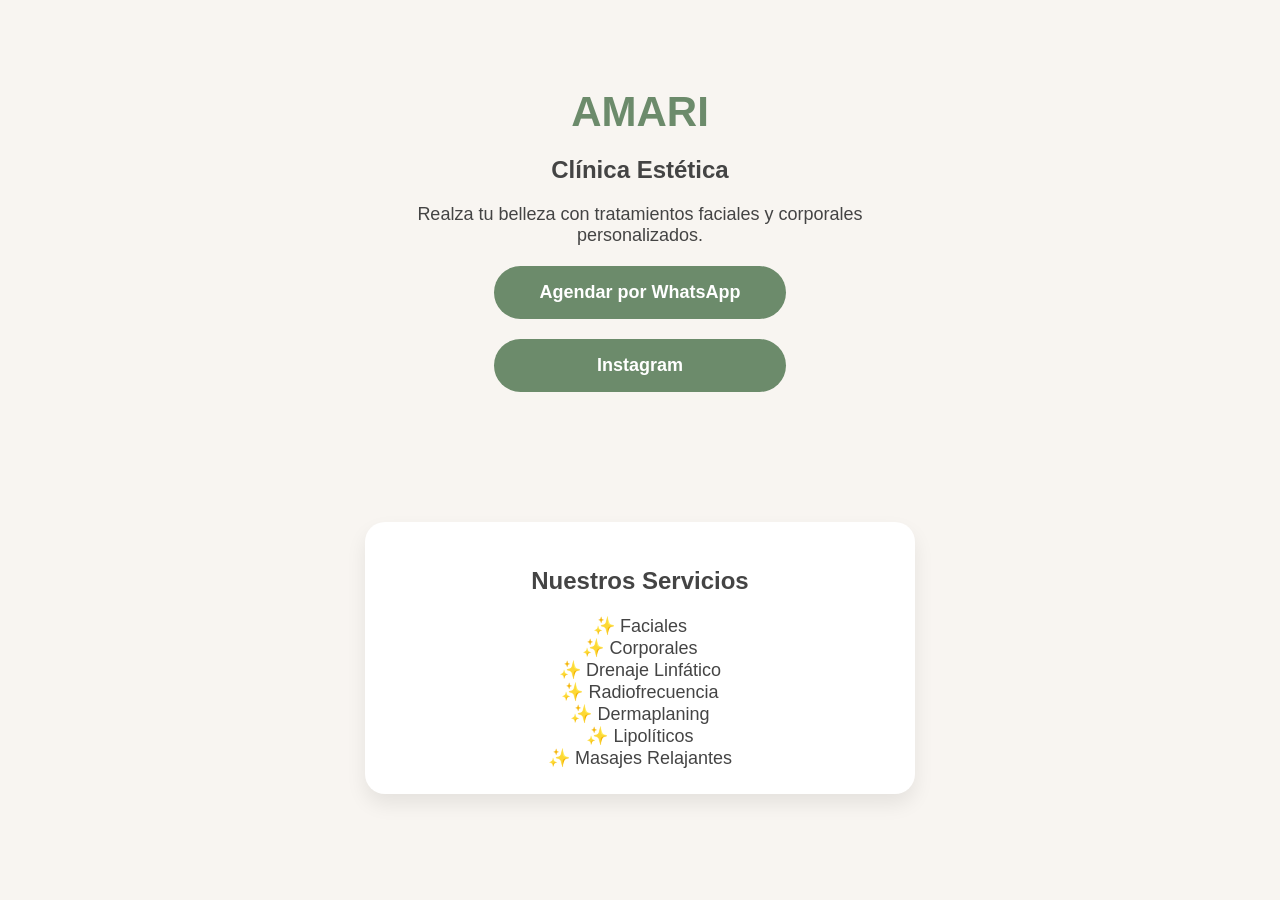
==== index.html @ 7daa5ab0 "Create index.html" ====
<!DOCTYPE html>
<html lang="es">
<head>
<meta charset="UTF-8">
<meta name="viewport" content="width=device-width, initial-scale=1.0">
<title>AMARI Clínica Estética</title>

<style>
body{
    margin:0;
    font-family:Arial, Helvetica, sans-serif;
    background:#f8f5f1;
    color:#444;
    text-align:center;
}

header{
    padding:60px 20px;
}

h1{
    font-size:42px;
    margin-bottom:10px;
    color:#6c8b6b;
}

p{
    font-size:18px;
    max-width:500px;
    margin:auto;
}

.boton{
    display:block;
    width:260px;
    margin:20px auto;
    padding:16px;
    border-radius:50px;
    background:#6c8b6b;
    color:white;
    text-decoration:none;
    font-size:18px;
    font-weight:bold;
}

.boton:hover{
    background:#587358;
}

section{
    padding:50px 20px;
}

.tarjeta{
    background:white;
    max-width:500px;
    margin:auto;
    padding:25px;
    border-radius:20px;
    box-shadow:0 10px 20px rgba(0,0,0,.08);
}
</style>

</head>

<body>

<header>

<h1>AMARI</h1>

<h2>Clínica Estética</h2>

<p>
Realza tu belleza con tratamientos faciales y corporales personalizados.
</p>

<a class="boton" href="https://wa.me/506XXXXXXXX">Agendar por WhatsApp</a>

<a class="boton" href="https://instagram.com/TUUSUARIO">Instagram</a>

</header>

<section>

<div class="tarjeta">

<h2>Nuestros Servicios</h2>

<p>✨ Faciales</p>

<p>✨ Corporales</p>

<p>✨ Drenaje Linfático</p>

<p>✨ Radiofrecuencia</p>

<p>✨ Dermaplaning</p>

<p>✨ Lipolíticos</p>

<p>✨ Masajes Relajantes</p>

</div>

</section>

</body>
</html>
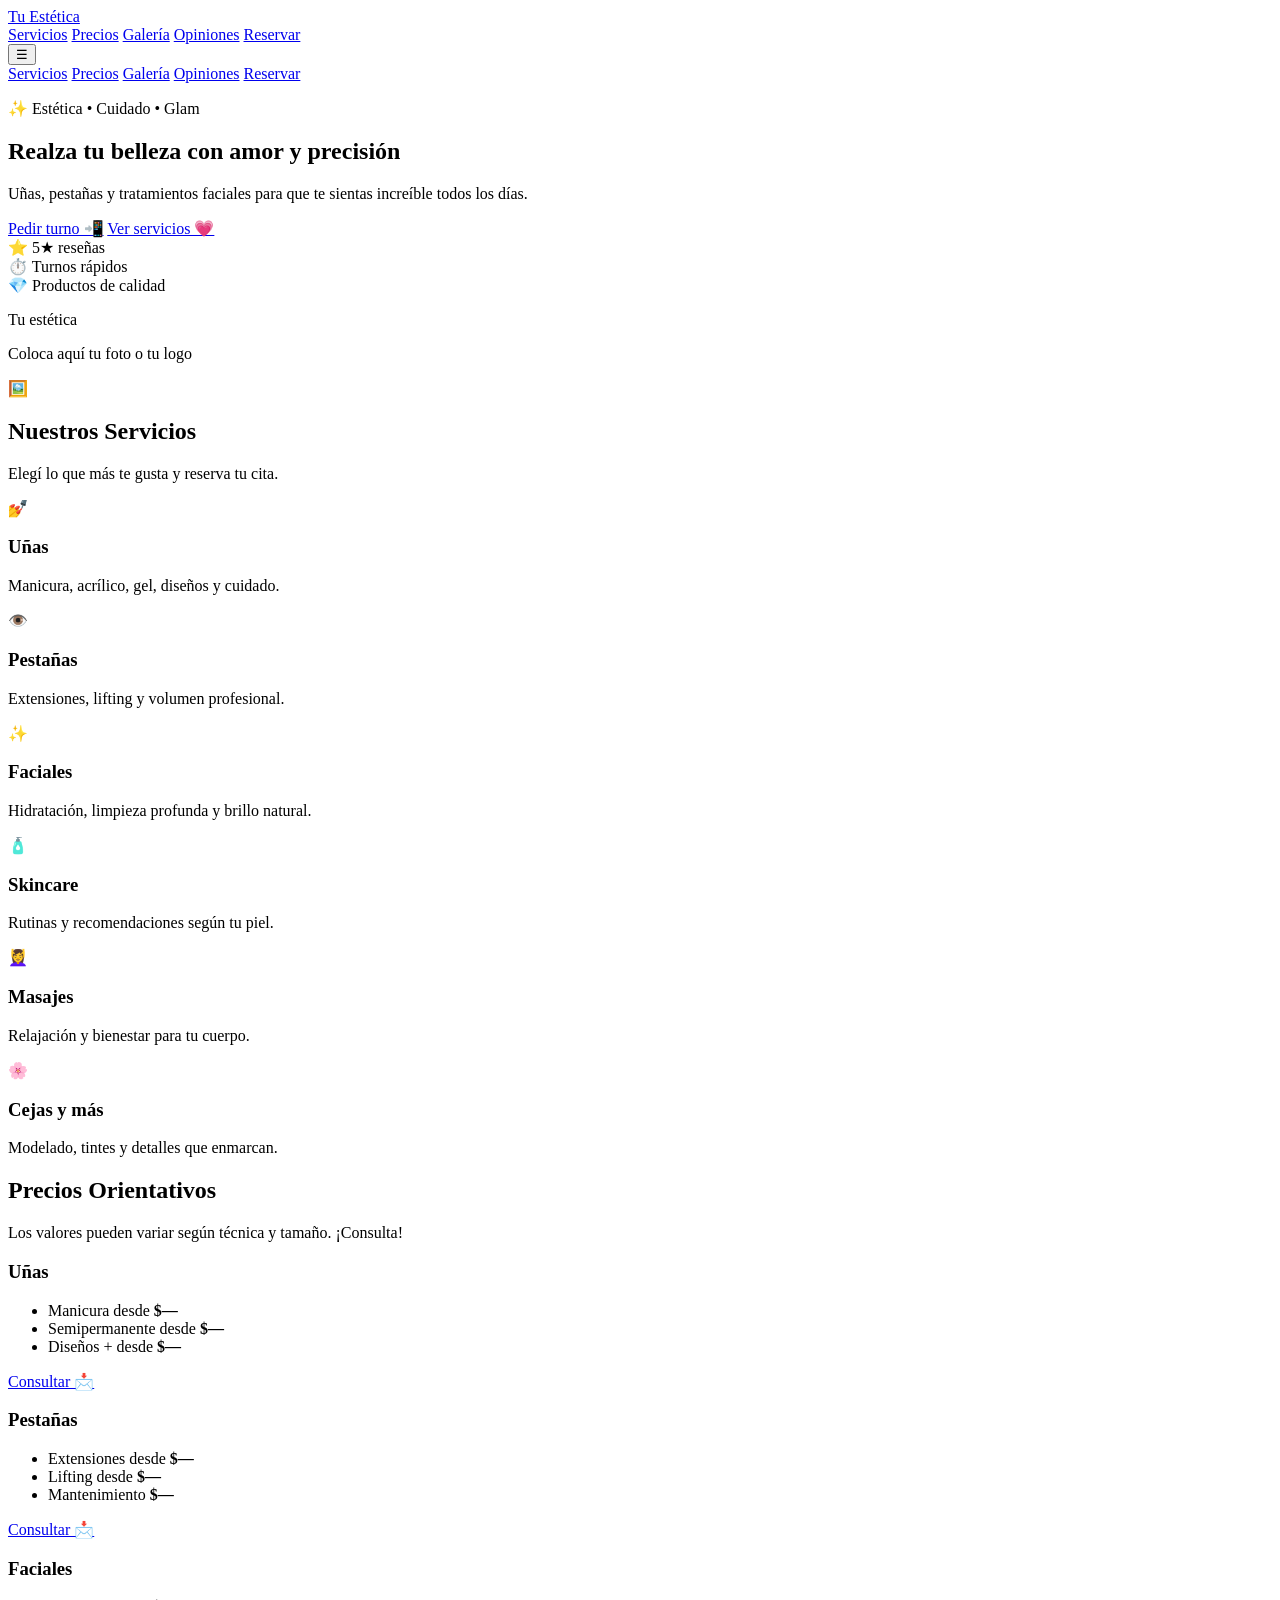
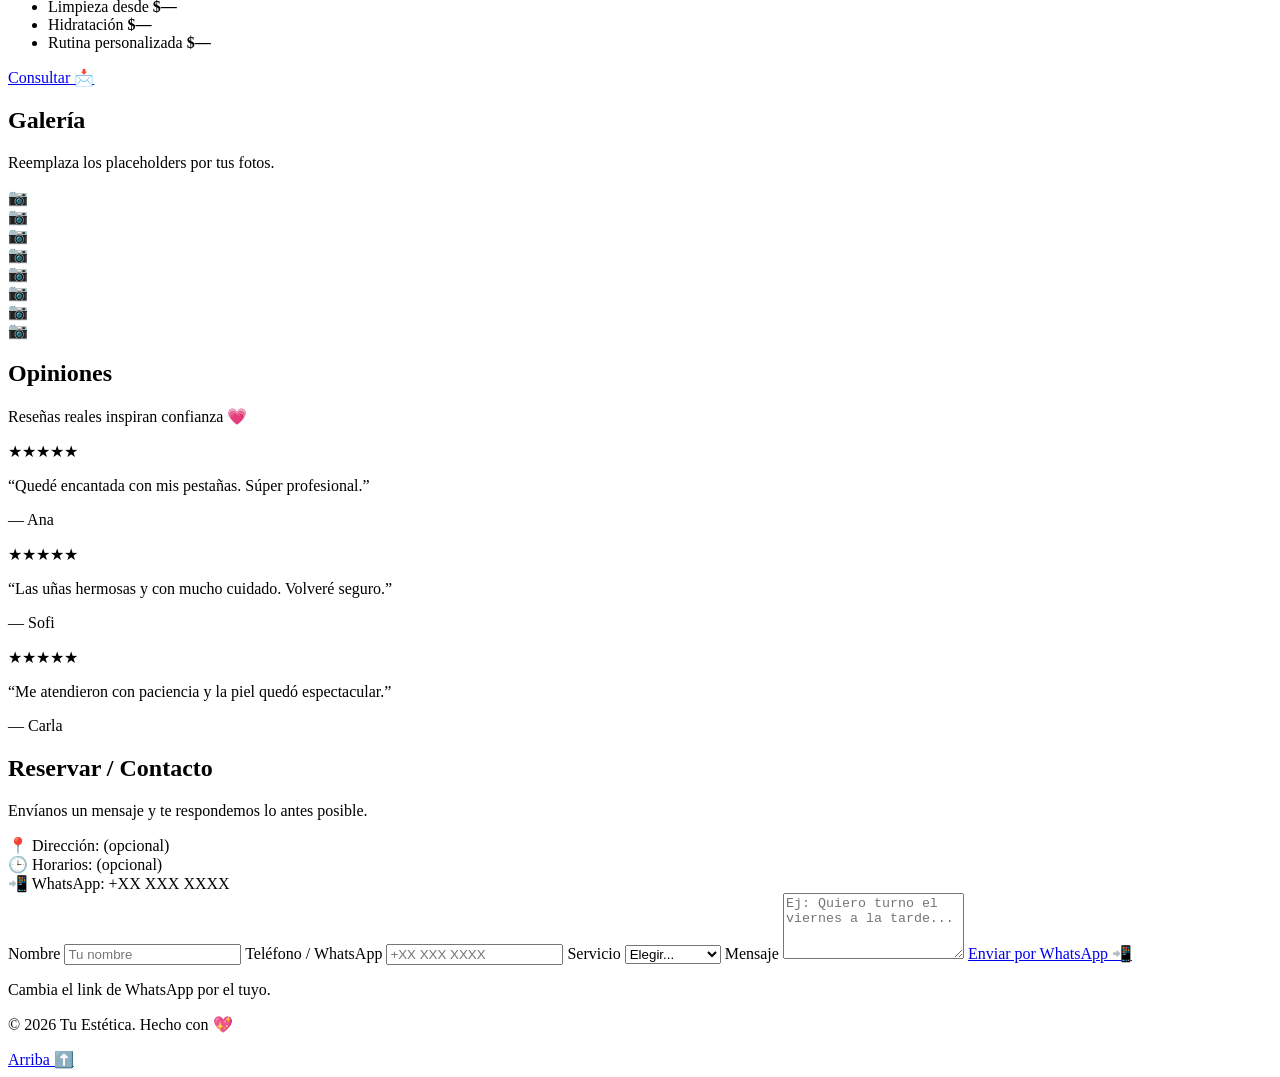
==== commit a6b0bc37: "Revise index.html for aesthetic clinic Updated HTML structure and content for the aesthetic clinic w" ====
--- a/index.html
+++ b/index.html
@@ -1,109 +1,292 @@
-<!DOCTYPE html>
+<!doctype html>
 <html lang="es">
-<head>
-<meta charset="UTF-8">
-<meta name="viewport" content="width=device-width, initial-scale=1.0">
-<title>AMARI Clínica Estética</title>
-
-<style>
-body{
-    margin:0;
-    font-family:Arial, Helvetica, sans-serif;
-    background:#f8f5f1;
-    color:#444;
-    text-align:center;
-}
-
-header{
-    padding:60px 20px;
-}
-
-h1{
-    font-size:42px;
-    margin-bottom:10px;
-    color:#6c8b6b;
-}
-
-p{
-    font-size:18px;
-    max-width:500px;
-    margin:auto;
-}
-
-.boton{
-    display:block;
-    width:260px;
-    margin:20px auto;
-    padding:16px;
-    border-radius:50px;
-    background:#6c8b6b;
-    color:white;
-    text-decoration:none;
-    font-size:18px;
-    font-weight:bold;
-}
-
-.boton:hover{
-    background:#587358;
-}
-
-section{
-    padding:50px 20px;
-}
-
-.tarjeta{
-    background:white;
-    max-width:500px;
-    margin:auto;
-    padding:25px;
-    border-radius:20px;
-    box-shadow:0 10px 20px rgba(0,0,0,.08);
-}
-</style>
-
-</head>
-
-<body>
-
-<header>
-
-<h1>AMARI</h1>
-
-<h2>Clínica Estética</h2>
-
-<p>
-Realza tu belleza con tratamientos faciales y corporales personalizados.
-</p>
-
-<a class="boton" href="https://wa.me/506XXXXXXXX">Agendar por WhatsApp</a>
-
-<a class="boton" href="https://instagram.com/TUUSUARIO">Instagram</a>
-
-</header>
-
-<section>
-
-<div class="tarjeta">
-
-<h2>Nuestros Servicios</h2>
-
-<p>✨ Faciales</p>
-
-<p>✨ Corporales</p>
-
-<p>✨ Drenaje Linfático</p>
-
-<p>✨ Radiofrecuencia</p>
-
-<p>✨ Dermaplaning</p>
-
-<p>✨ Lipolíticos</p>
-
-<p>✨ Masajes Relajantes</p>
-
-</div>
-
-</section>
-
-</body>
+  <head>
+    <meta charset="utf-8" />
+    <meta name="viewport" content="width=device-width, initial-scale=1" />
+    <title>Tu Estética | Belleza y Cuidado</title>
+    <meta name="description" content="Servicios de estética: uñas, pestañas, facial y más. Reserva tu cita." />
+
+    <link rel="stylesheet" href="styles.css" />
+  </head>
+
+  <body>
+    <!-- 🔝 Navegación -->
+    <header class="header">
+      <div class="container header__inner">
+        <a class="brand" href="#inicio">Tu Estética</a>
+
+        <nav class="nav">
+          <a href="#servicios">Servicios</a>
+          <a href="#precios">Precios</a>
+          <a href="#galeria">Galería</a>
+          <a href="#opiniones">Opiniones</a>
+          <a href="#contacto" class="btn btn--primary">Reservar</a>
+        </nav>
+
+        <button class="menu-btn" aria-label="Abrir menú" id="menuBtn">
+          ☰
+        </button>
+      </div>
+
+      <div class="mobile-nav" id="mobileNav">
+        <a href="#servicios">Servicios</a>
+        <a href="#precios">Precios</a>
+        <a href="#galeria">Galería</a>
+        <a href="#opiniones">Opiniones</a>
+        <a href="#contacto" class="btn btn--primary">Reservar</a>
+      </div>
+    </header>
+
+    <!-- 🏠 Hero -->
+    <main>
+      <section class="hero" id="inicio">
+        <div class="container hero__grid">
+          <div class="hero__content">
+            <p class="pill">✨ Estética • Cuidado • Glam</p>
+            <h1>
+              Realza tu belleza con
+              <span class="highlight">amor y precisión</span>
+            </h1>
+            <p class="hero__text">
+              Uñas, pestañas y tratamientos faciales para que te sientas increíble todos los días.
+            </p>
+
+            <div class="hero__actions">
+              <a class="btn btn--primary" href="#contacto">Pedir turno 📲</a>
+              <a class="btn btn--ghost" href="#servicios">Ver servicios 💗</a>
+            </div>
+
+            <div class="hero__badges">
+              <div class="badge">⭐ 5★ reseñas</div>
+              <div class="badge">⏱️ Turnos rápidos</div>
+              <div class="badge">💎 Productos de calidad</div>
+            </div>
+          </div>
+
+          <div class="hero__card" aria-label="Imagen de portada">
+            <div class="hero__cardInner">
+              <p class="hero__cardTitle">Tu estética</p>
+              <p class="hero__cardText">Coloca aquí tu foto o tu logo</p>
+              <div class="hero__cardPlaceholder">🖼️</div>
+            </div>
+          </div>
+        </div>
+      </section>
+
+      <!-- 💼 Servicios -->
+      <section class="section" id="servicios">
+        <div class="container">
+          <h2 class="section__title">Nuestros Servicios</h2>
+          <p class="section__subtitle">Elegí lo que más te gusta y reserva tu cita.</p>
+
+          <div class="grid grid--3">
+            <article class="service">
+              <div class="service__icon">💅</div>
+              <h3>Uñas</h3>
+              <p>Manicura, acrílico, gel, diseños y cuidado.</p>
+            </article>
+
+            <article class="service">
+              <div class="service__icon">👁️</div>
+              <h3>Pestañas</h3>
+              <p>Extensiones, lifting y volumen profesional.</p>
+            </article>
+
+            <article class="service">
+              <div class="service__icon">✨</div>
+              <h3>Faciales</h3>
+              <p>Hidratación, limpieza profunda y brillo natural.</p>
+            </article>
+
+            <article class="service">
+              <div class="service__icon">🧴</div>
+              <h3>Skincare</h3>
+              <p>Rutinas y recomendaciones según tu piel.</p>
+            </article>
+
+            <article class="service">
+              <div class="service__icon">💆‍♀️</div>
+              <h3>Masajes</h3>
+              <p>Relajación y bienestar para tu cuerpo.</p>
+            </article>
+
+            <article class="service">
+              <div class="service__icon">🌸</div>
+              <h3>Cejas y más</h3>
+              <p>Modelado, tintes y detalles que enmarcan.</p>
+            </article>
+          </div>
+        </div>
+      </section>
+
+      <!-- 💳 Precios -->
+      <section class="section section--soft" id="precios">
+        <div class="container">
+          <h2 class="section__title">Precios Orientativos</h2>
+          <p class="section__subtitle">Los valores pueden variar según técnica y tamaño. ¡Consulta!</p>
+
+          <div class="grid grid--3">
+            <div class="price-card">
+              <h3>Uñas</h3>
+              <ul>
+                <li>Manicura desde <b>$—</b></li>
+                <li>Semipermanente desde <b>$—</b></li>
+                <li>Diseños + desde <b>$—</b></li>
+              </ul>
+              <a class="btn btn--ghost" href="#contacto">Consultar 📩</a>
+            </div>
+
+            <div class="price-card">
+              <h3>Pestañas</h3>
+              <ul>
+                <li>Extensiones desde <b>$—</b></li>
+                <li>Lifting desde <b>$—</b></li>
+                <li>Mantenimiento <b>$—</b></li>
+              </ul>
+              <a class="btn btn--ghost" href="#contacto">Consultar 📩</a>
+            </div>
+
+            <div class="price-card">
+              <h3>Faciales</h3>
+              <ul>
+                <li>Limpieza desde <b>$—</b></li>
+                <li>Hidratación <b>$—</b></li>
+                <li>Rutina personalizada <b>$—</b></li>
+              </ul>
+              <a class="btn btn--ghost" href="#contacto">Consultar 📩</a>
+            </div>
+          </div>
+        </div>
+      </section>
+
+      <!-- 📷 Galería -->
+      <section class="section" id="galeria">
+        <div class="container">
+          <h2 class="section__title">Galería</h2>
+          <p class="section__subtitle">Reemplaza los placeholders por tus fotos.</p>
+
+          <div class="grid grid--4">
+            <div class="photo">📷</div>
+            <div class="photo">📷</div>
+            <div class="photo">📷</div>
+            <div class="photo">📷</div>
+            <div class="photo">📷</div>
+            <div class="photo">📷</div>
+            <div class="photo">📷</div>
+            <div class="photo">📷</div>
+          </div>
+        </div>
+      </section>
+
+      <!-- 💬 Opiniones -->
+      <section class="section section--soft" id="opiniones">
+        <div class="container">
+          <h2 class="section__title">Opiniones</h2>
+          <p class="section__subtitle">Reseñas reales inspiran confianza 💗</p>
+
+          <div class="grid grid--3">
+            <div class="review">
+              <p class="review__stars">★★★★★</p>
+              <p class="review__text">“Quedé encantada con mis pestañas. Súper profesional.”</p>
+              <p class="review__name">— Ana</p>
+            </div>
+            <div class="review">
+              <p class="review__stars">★★★★★</p>
+              <p class="review__text">“Las uñas hermosas y con mucho cuidado. Volveré seguro.”</p>
+              <p class="review__name">— Sofi</p>
+            </div>
+            <div class="review">
+              <p class="review__stars">★★★★★</p>
+              <p class="review__text">“Me atendieron con paciencia y la piel quedó espectacular.”</p>
+              <p class="review__name">— Carla</p>
+            </div>
+          </div>
+        </div>
+      </section>
+
+      <!-- 📞 Contacto -->
+      <section class="section" id="contacto">
+        <div class="container contact">
+          <div class="contact__copy">
+            <h2 class="section__title">Reservar / Contacto</h2>
+            <p class="section__subtitle">
+              Envíanos un mensaje y te respondemos lo antes posible.
+            </p>
+
+            <div class="contact__info">
+              <div class="info-item">📍 Dirección: (opcional)</div>
+              <div class="info-item">🕒 Horarios: (opcional)</div>
+              <div class="info-item">📲 WhatsApp: +XX XXX XXXX</div>
+            </div>
+          </div>
+
+          <form class="form" onsubmit="return false;">
+            <label>
+              Nombre
+              <input type="text" placeholder="Tu nombre" required />
+            </label>
+
+            <label>
+              Teléfono / WhatsApp
+              <input type="tel" placeholder="+XX XXX XXXX" required />
+            </label>
+
+            <label>
+              Servicio
+              <select required>
+                <option value="" selected disabled>Elegir...</option>
+                <option>Uñas</option>
+                <option>Pestañas</option>
+                <option>Faciales</option>
+                <option>Skincare</option>
+                <option>Masajes</option>
+                <option>Cejas y más</option>
+              </select>
+            </label>
+
+            <label>
+              Mensaje
+              <textarea rows="4" placeholder="Ej: Quiero turno el viernes a la tarde..."></textarea>
+            </label>
+
+            <a class="btn btn--primary btn--full" href="https://wa.me/549XXXXXXXX">
+              Enviar por WhatsApp 📲
+            </a>
+
+            <p class="form__hint">Cambia el link de WhatsApp por el tuyo.</p>
+          </form>
+        </div>
+      </section>
+    </main>
+
+    <!-- 🔻 Footer -->
+    <footer class="footer">
+      <div class="container footer__inner">
+        <p>© <span id="year"></span> Tu Estética. Hecho con 💖</p>
+        <div class="footer__links">
+          <a href="#inicio">Arriba ⬆️</a>
+        </div>
+      </div>
+    </footer>
+
+    <script>
+      // Año actual
+      document.getElementById("year").textContent = new Date().getFullYear();
+
+      // Menú móvil
+      const menuBtn = document.getElementById("menuBtn");
+      const mobileNav = document.getElementById("mobileNav");
+
+      if (menuBtn && mobileNav) {
+        menuBtn.addEventListener("click", () => {
+          mobileNav.classList.toggle("mobile-nav--open");
+        });
+
+        // Cerrar al hacer clic en un enlace
+        mobileNav.querySelectorAll("a").forEach((a) => {
+          a.addEventListener("click", () => mobileNav.classList.remove("mobile-nav--open"));
+        });
+      }
+    </script>
+  </body>
 </html>
--- a/styles.css
+++ b/styles.css
@@ -0,0 +1 @@
+
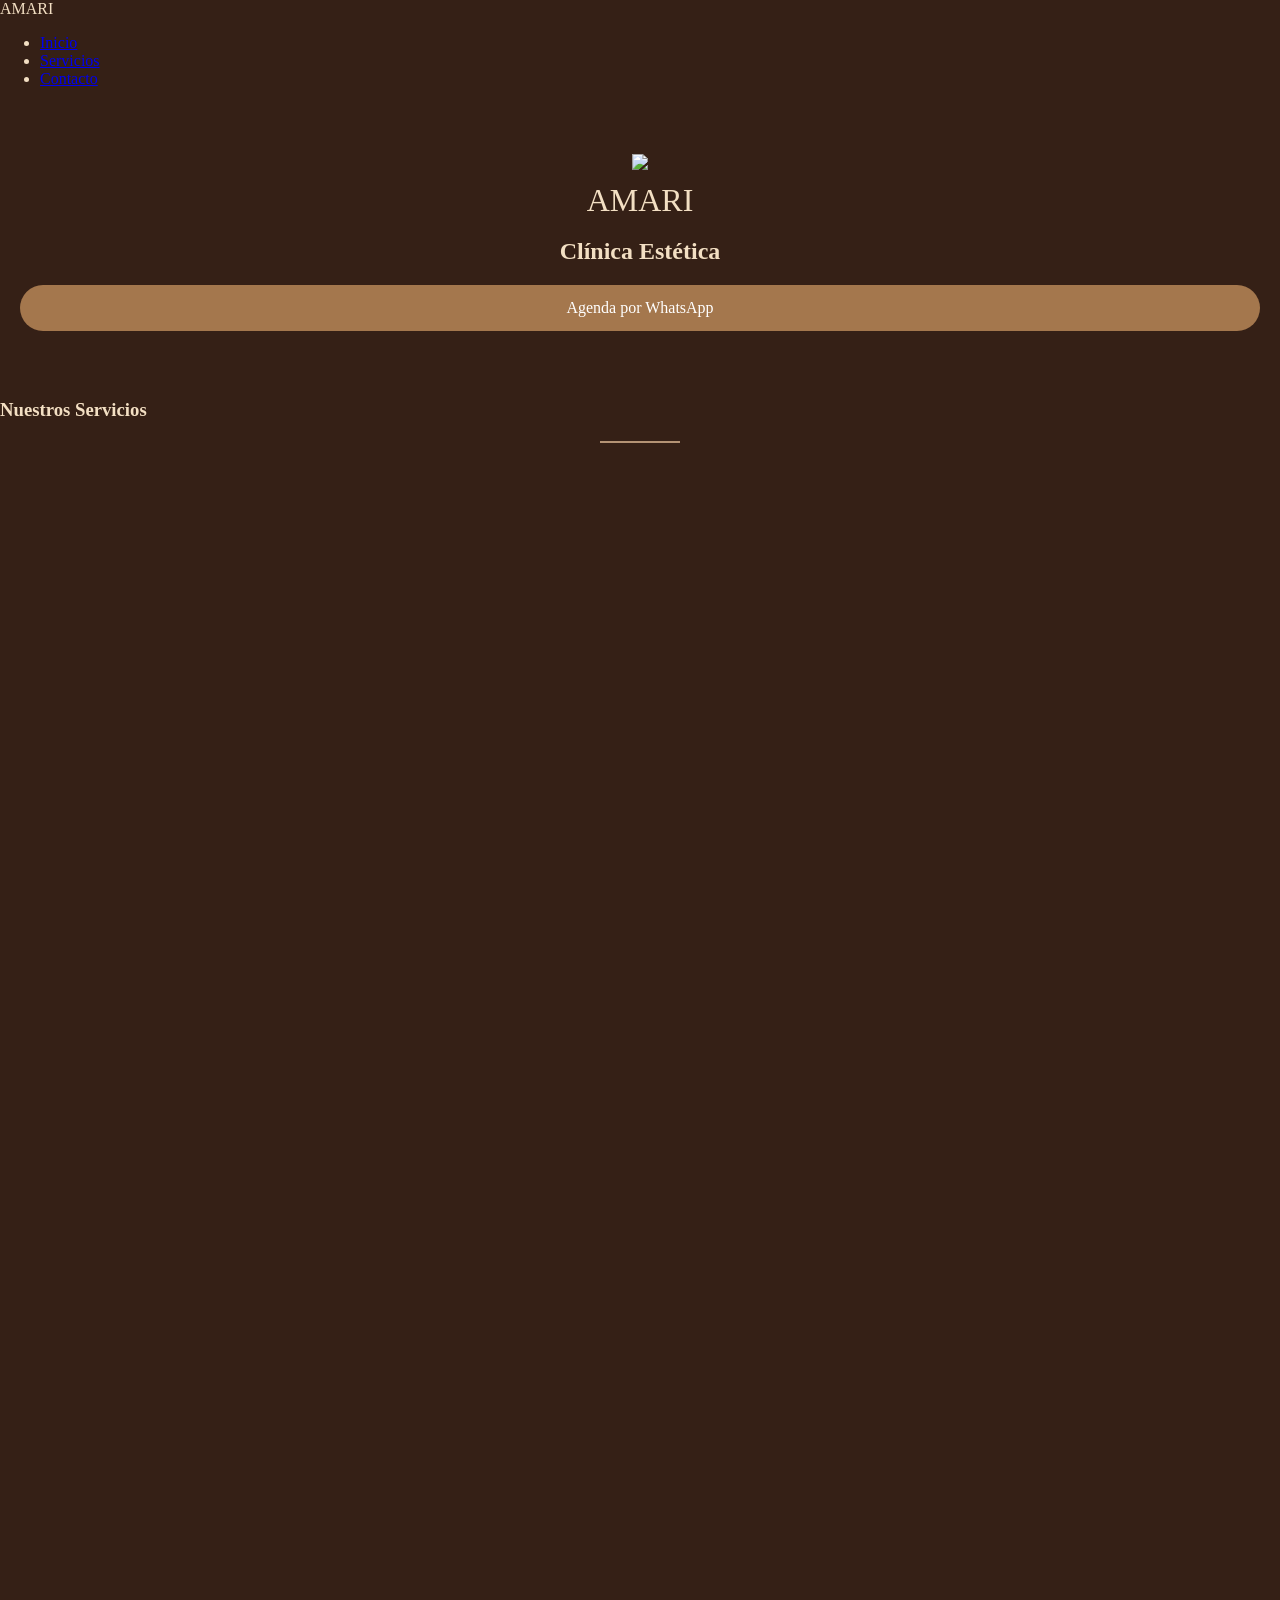
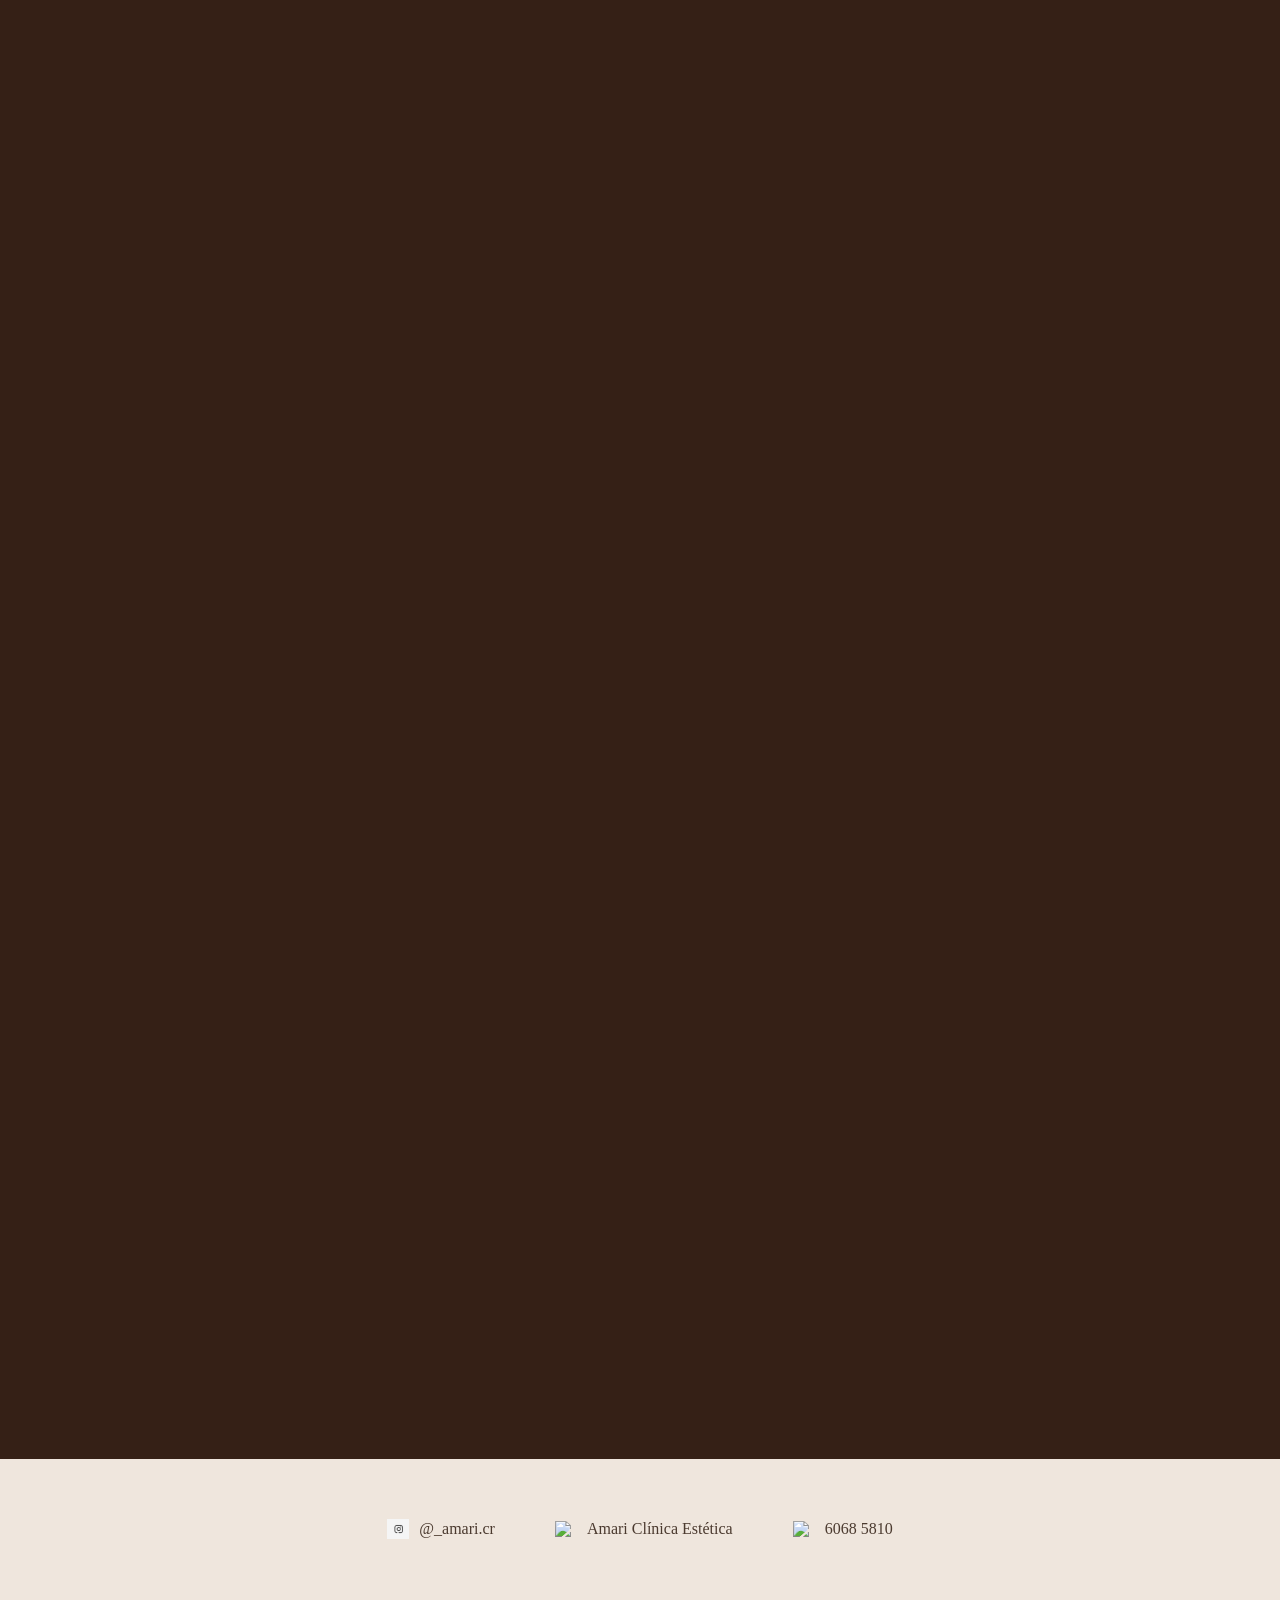
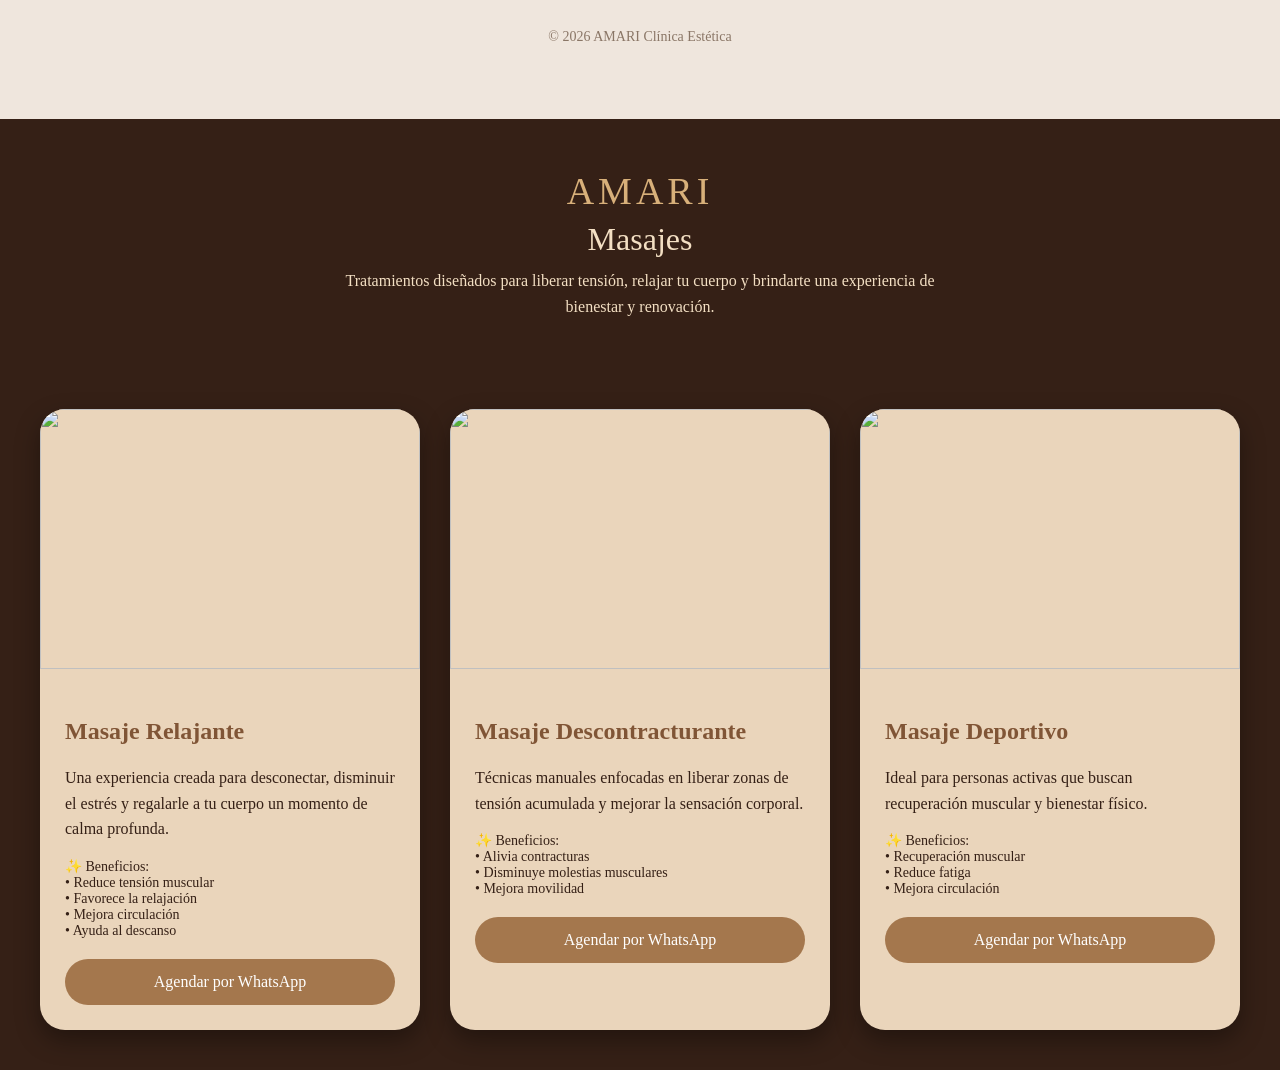
==== commit de336800: "Update index.html" ====
--- a/index.html
+++ b/index.html
@@ -1,292 +1,510 @@
-<!doctype html>
+<!DOCTYPE html>
 <html lang="es">
-  <head>
-    <meta charset="utf-8" />
-    <meta name="viewport" content="width=device-width, initial-scale=1" />
-    <title>Tu Estética | Belleza y Cuidado</title>
-    <meta name="description" content="Servicios de estética: uñas, pestañas, facial y más. Reserva tu cita." />
-
-    <link rel="stylesheet" href="styles.css" />
-  </head>
-
-  <body>
-    <!-- 🔝 Navegación -->
-    <header class="header">
-      <div class="container header__inner">
-        <a class="brand" href="#inicio">Tu Estética</a>
-
-        <nav class="nav">
-          <a href="#servicios">Servicios</a>
-          <a href="#precios">Precios</a>
-          <a href="#galeria">Galería</a>
-          <a href="#opiniones">Opiniones</a>
-          <a href="#contacto" class="btn btn--primary">Reservar</a>
-        </nav>
-
-        <button class="menu-btn" aria-label="Abrir menú" id="menuBtn">
-          ☰
-        </button>
-      </div>
-
-      <div class="mobile-nav" id="mobileNav">
-        <a href="#servicios">Servicios</a>
-        <a href="#precios">Precios</a>
-        <a href="#galeria">Galería</a>
-        <a href="#opiniones">Opiniones</a>
-        <a href="#contacto" class="btn btn--primary">Reservar</a>
-      </div>
-    </header>
-
-    <!-- 🏠 Hero -->
-    <main>
-      <section class="hero" id="inicio">
-        <div class="container hero__grid">
-          <div class="hero__content">
-            <p class="pill">✨ Estética • Cuidado • Glam</p>
-            <h1>
-              Realza tu belleza con
-              <span class="highlight">amor y precisión</span>
-            </h1>
-            <p class="hero__text">
-              Uñas, pestañas y tratamientos faciales para que te sientas increíble todos los días.
-            </p>
-
-            <div class="hero__actions">
-              <a class="btn btn--primary" href="#contacto">Pedir turno 📲</a>
-              <a class="btn btn--ghost" href="#servicios">Ver servicios 💗</a>
-            </div>
-
-            <div class="hero__badges">
-              <div class="badge">⭐ 5★ reseñas</div>
-              <div class="badge">⏱️ Turnos rápidos</div>
-              <div class="badge">💎 Productos de calidad</div>
-            </div>
-          </div>
-
-          <div class="hero__card" aria-label="Imagen de portada">
-            <div class="hero__cardInner">
-              <p class="hero__cardTitle">Tu estética</p>
-              <p class="hero__cardText">Coloca aquí tu foto o tu logo</p>
-              <div class="hero__cardPlaceholder">🖼️</div>
-            </div>
-          </div>
-        </div>
-      </section>
-
-      <!-- 💼 Servicios -->
-      <section class="section" id="servicios">
-        <div class="container">
-          <h2 class="section__title">Nuestros Servicios</h2>
-          <p class="section__subtitle">Elegí lo que más te gusta y reserva tu cita.</p>
-
-          <div class="grid grid--3">
-            <article class="service">
-              <div class="service__icon">💅</div>
-              <h3>Uñas</h3>
-              <p>Manicura, acrílico, gel, diseños y cuidado.</p>
-            </article>
-
-            <article class="service">
-              <div class="service__icon">👁️</div>
-              <h3>Pestañas</h3>
-              <p>Extensiones, lifting y volumen profesional.</p>
-            </article>
-
-            <article class="service">
-              <div class="service__icon">✨</div>
-              <h3>Faciales</h3>
-              <p>Hidratación, limpieza profunda y brillo natural.</p>
-            </article>
-
-            <article class="service">
-              <div class="service__icon">🧴</div>
-              <h3>Skincare</h3>
-              <p>Rutinas y recomendaciones según tu piel.</p>
-            </article>
-
-            <article class="service">
-              <div class="service__icon">💆‍♀️</div>
-              <h3>Masajes</h3>
-              <p>Relajación y bienestar para tu cuerpo.</p>
-            </article>
-
-            <article class="service">
-              <div class="service__icon">🌸</div>
-              <h3>Cejas y más</h3>
-              <p>Modelado, tintes y detalles que enmarcan.</p>
-            </article>
-          </div>
-        </div>
-      </section>
-
-      <!-- 💳 Precios -->
-      <section class="section section--soft" id="precios">
-        <div class="container">
-          <h2 class="section__title">Precios Orientativos</h2>
-          <p class="section__subtitle">Los valores pueden variar según técnica y tamaño. ¡Consulta!</p>
-
-          <div class="grid grid--3">
-            <div class="price-card">
-              <h3>Uñas</h3>
-              <ul>
-                <li>Manicura desde <b>$—</b></li>
-                <li>Semipermanente desde <b>$—</b></li>
-                <li>Diseños + desde <b>$—</b></li>
-              </ul>
-              <a class="btn btn--ghost" href="#contacto">Consultar 📩</a>
-            </div>
-
-            <div class="price-card">
-              <h3>Pestañas</h3>
-              <ul>
-                <li>Extensiones desde <b>$—</b></li>
-                <li>Lifting desde <b>$—</b></li>
-                <li>Mantenimiento <b>$—</b></li>
-              </ul>
-              <a class="btn btn--ghost" href="#contacto">Consultar 📩</a>
-            </div>
-
-            <div class="price-card">
-              <h3>Faciales</h3>
-              <ul>
-                <li>Limpieza desde <b>$—</b></li>
-                <li>Hidratación <b>$—</b></li>
-                <li>Rutina personalizada <b>$—</b></li>
-              </ul>
-              <a class="btn btn--ghost" href="#contacto">Consultar 📩</a>
-            </div>
-          </div>
-        </div>
-      </section>
-
-      <!-- 📷 Galería -->
-      <section class="section" id="galeria">
-        <div class="container">
-          <h2 class="section__title">Galería</h2>
-          <p class="section__subtitle">Reemplaza los placeholders por tus fotos.</p>
-
-          <div class="grid grid--4">
-            <div class="photo">📷</div>
-            <div class="photo">📷</div>
-            <div class="photo">📷</div>
-            <div class="photo">📷</div>
-            <div class="photo">📷</div>
-            <div class="photo">📷</div>
-            <div class="photo">📷</div>
-            <div class="photo">📷</div>
-          </div>
-        </div>
-      </section>
-
-      <!-- 💬 Opiniones -->
-      <section class="section section--soft" id="opiniones">
-        <div class="container">
-          <h2 class="section__title">Opiniones</h2>
-          <p class="section__subtitle">Reseñas reales inspiran confianza 💗</p>
-
-          <div class="grid grid--3">
-            <div class="review">
-              <p class="review__stars">★★★★★</p>
-              <p class="review__text">“Quedé encantada con mis pestañas. Súper profesional.”</p>
-              <p class="review__name">— Ana</p>
-            </div>
-            <div class="review">
-              <p class="review__stars">★★★★★</p>
-              <p class="review__text">“Las uñas hermosas y con mucho cuidado. Volveré seguro.”</p>
-              <p class="review__name">— Sofi</p>
-            </div>
-            <div class="review">
-              <p class="review__stars">★★★★★</p>
-              <p class="review__text">“Me atendieron con paciencia y la piel quedó espectacular.”</p>
-              <p class="review__name">— Carla</p>
-            </div>
-          </div>
-        </div>
-      </section>
-
-      <!-- 📞 Contacto -->
-      <section class="section" id="contacto">
-        <div class="container contact">
-          <div class="contact__copy">
-            <h2 class="section__title">Reservar / Contacto</h2>
-            <p class="section__subtitle">
-              Envíanos un mensaje y te respondemos lo antes posible.
-            </p>
-
-            <div class="contact__info">
-              <div class="info-item">📍 Dirección: (opcional)</div>
-              <div class="info-item">🕒 Horarios: (opcional)</div>
-              <div class="info-item">📲 WhatsApp: +XX XXX XXXX</div>
-            </div>
-          </div>
-
-          <form class="form" onsubmit="return false;">
-            <label>
-              Nombre
-              <input type="text" placeholder="Tu nombre" required />
-            </label>
-
-            <label>
-              Teléfono / WhatsApp
-              <input type="tel" placeholder="+XX XXX XXXX" required />
-            </label>
-
-            <label>
-              Servicio
-              <select required>
-                <option value="" selected disabled>Elegir...</option>
-                <option>Uñas</option>
-                <option>Pestañas</option>
-                <option>Faciales</option>
-                <option>Skincare</option>
-                <option>Masajes</option>
-                <option>Cejas y más</option>
-              </select>
-            </label>
-
-            <label>
-              Mensaje
-              <textarea rows="4" placeholder="Ej: Quiero turno el viernes a la tarde..."></textarea>
-            </label>
-
-            <a class="btn btn--primary btn--full" href="https://wa.me/549XXXXXXXX">
-              Enviar por WhatsApp 📲
-            </a>
-
-            <p class="form__hint">Cambia el link de WhatsApp por el tuyo.</p>
-          </form>
-        </div>
-      </section>
-    </main>
-
-    <!-- 🔻 Footer -->
-    <footer class="footer">
-      <div class="container footer__inner">
-        <p>© <span id="year"></span> Tu Estética. Hecho con 💖</p>
-        <div class="footer__links">
-          <a href="#inicio">Arriba ⬆️</a>
-        </div>
-      </div>
-    </footer>
-
-    <script>
-      // Año actual
-      document.getElementById("year").textContent = new Date().getFullYear();
-
-      // Menú móvil
-      const menuBtn = document.getElementById("menuBtn");
-      const mobileNav = document.getElementById("mobileNav");
-
-      if (menuBtn && mobileNav) {
-        menuBtn.addEventListener("click", () => {
-          mobileNav.classList.toggle("mobile-nav--open");
-        });
-
-        // Cerrar al hacer clic en un enlace
-        mobileNav.querySelectorAll("a").forEach((a) => {
-          a.addEventListener("click", () => mobileNav.classList.remove("mobile-nav--open"));
-        });
-      }
-    </script>
-  </body>
+<head>
+
+<meta charset="UTF-8">
+<meta name="viewport" content="width=device-width, initial-scale=1.0">
+
+<title>AMARI Clínica Estética</title>
+
+<link rel="stylesheet" href="style.css">
+<!DOCTYPE html>
+<html lang="es">
+
+<head>
+    <meta charset="UTF-8">
+    <meta name="viewport" content="width=device-width, initial-scale=1.0">
+
+    <title>AMARI Clínica Estética</title>
+
+    <link rel="stylesheet" href="style.css">
+
+    <!-- Tipografías -->
+    <link rel="preconnect" href="https://fonts.googleapis.com">
+
+    <link rel="preconnect" href="https://fonts.gstatic.com" crossorigin>
+
+    <link href="https://fonts.googleapis.com/css2?family=Cormorant+Garamond:wght@300;400;500;600;700&family=Poppins:wght@300;400;500&display=swap" rel="stylesheet">
+
+</head>
+
+<body>
+
+<!-- ================= NAVBAR ================= -->
+
+<nav>
+
+    <div class="logo-nav">
+
+        AMARI
+
+    </div>
+
+    <ul>
+
+        <li><a href="#">Inicio</a></li>
+
+        <li><a href="#servicios">Servicios</a></li>
+
+        <li><a href="#contacto">Contacto</a></li>
+
+    </ul>
+
+</nav>
+
+<!-- ================= HERO ================= -->
+
+<header>
+
+<div class="hero">
+
+<img src="img/logo.png" class="logo">
+
+<h1>AMARI</h1>
+
+<h2>Clínica Estética</h2>
+
+<p id="typing"></p>
+
+<a class="boton"
+href="https://wa.me/50660685810?text=Hola,%20me%20gustaría%20más%20información%20sobre%20los%20tratamientos%20de%20AMARI%20Clínica%20Estética."
+target="_blank">
+
+Agenda por WhatsApp
+
+</a>
+
+</div>
+
+</header>
+
+<!-- ================= SERVICIOS ================= -->
+
+<section id="servicios">
+
+<h3>
+
+Nuestros Servicios
+
+</h3>
+
+<!-- Corporales -->
+
+<div class="servicio">
+
+<img src="img/corporales.jpg">
+
+<div class="texto">
+
+<h4>Tratamientos Corporales</h4>
+
+<a href="corporales.html">
+
+<button>
+
+Ver tratamientos
+
+</button>
+
+</a>
+
+</div>
+
+</div>
+
+<!-- Faciales -->
+
+<div class="servicio">
+
+<img src="img/faciales.jpg">
+
+<div class="texto">
+
+<h4>Tratamientos Faciales</h4>
+
+<a href="faciales.html">
+
+<button>
+
+Ver tratamientos
+
+</button>
+
+</a>
+
+</div>
+
+</div>
+
+<!-- Masajes -->
+
+<div class="servicio">
+
+<img src="img/masajes.jpg">
+
+<div class="texto">
+
+<h4>Masajes</h4>
+
+<a href="masajes.html">
+
+<button>
+
+Ver tratamientos
+
+</button>
+
+</a>
+
+</div>
+
+</div>
+
+</section>
+
+<!-- ================= FOOTER ================= -->
+
+<footer id="contacto">
+
+<div class="red">
+
+<img src="img/instagram.png">
+
+<span>@_amari.cr</span>
+
+</div>
+
+<div class="red">
+
+<img src="img/facebook.png">
+
+<span>Amari Clínica Estética</span>
+
+</div>
+
+<div class="red">
+
+<img src="img/whatsapp.png">
+
+<span>6068 5810</span>
+
+</div>
+
+<p class="copyright">
+
+© 2026 AMARI Clínica Estética
+
+</p>
+
+</footer>
+
+<script src="script.js"></script>
+
+</body>
+
 </html>
+</head>
+<!DOCTYPE html>
+<html lang="es">
+<head>
+
+<meta charset="UTF-8">
+<meta name="viewport" content="width=device-width, initial-scale=1.0">
+
+<title>Masajes | AMARI Clínica Estética</title>
+
+<style>
+
+body{
+margin:0;
+font-family:"Georgia", serif;
+background:#352016;
+color:#f3dfc3;
+}
+
+
+/* ENCABEZADO */
+
+.hero{
+text-align:center;
+padding:50px 20px;
+}
+
+.logo{
+font-size:38px;
+letter-spacing:4px;
+color:#d8b07a;
+}
+
+.hero h1{
+font-size:32px;
+font-weight:normal;
+}
+
+.hero p{
+max-width:600px;
+margin:auto;
+line-height:1.6;
+}
+
+
+
+/* SERVICIOS */
+
+.contenedor{
+
+display:grid;
+grid-template-columns:repeat(auto-fit,minmax(280px,1fr));
+gap:30px;
+padding:40px;
+
+}
+
+
+
+.card{
+
+background:#ead5bb;
+color:#352016;
+border-radius:25px;
+overflow:hidden;
+box-shadow:0 10px 25px rgba(0,0,0,.35);
+
+}
+
+
+
+.card img{
+
+width:100%;
+height:260px;
+object-fit:cover;
+
+}
+
+
+
+.contenido{
+
+padding:25px;
+
+}
+
+
+
+.contenido h2{
+
+color:#805536;
+font-size:24px;
+
+}
+
+
+
+.contenido p{
+
+line-height:1.6;
+
+}
+
+
+
+.beneficios{
+
+margin-top:15px;
+font-size:14px;
+
+}
+
+
+
+.boton{
+
+display:block;
+text-align:center;
+background:#a4774d;
+color:white;
+padding:14px;
+border-radius:30px;
+text-decoration:none;
+margin-top:20px;
+
+}
+
+
+
+.boton:hover{
+
+background:#8a603b;
+
+}
+
+
+
+</style>
+
+</head>
+
+
+<body>
+
+
+
+<section class="hero">
+
+<div class="logo">AMARI</div>
+
+<h1>Masajes</h1>
+
+<p>
+Tratamientos diseñados para liberar tensión,
+relajar tu cuerpo y brindarte una experiencia
+de bienestar y renovación.
+</p>
+
+</section>
+
+
+
+<section class="contenedor">
+
+
+
+<!-- SERVICIO 1 -->
+
+<div class="card">
+
+<img src="IMAGEN1.jpg">
+
+<div class="contenido">
+
+<h2>Masaje Relajante</h2>
+
+<p>
+Una experiencia creada para desconectar,
+disminuir el estrés y regalarle a tu cuerpo
+un momento de calma profunda.
+</p>
+
+
+<div class="beneficios">
+
+✨ Beneficios:
+<br>
+• Reduce tensión muscular
+<br>
+• Favorece la relajación
+<br>
+• Mejora circulación
+<br>
+• Ayuda al descanso
+
+</div>
+
+
+<a class="boton" href="https://wa.me/506TU NUMERO?text=Hola AMARI quiero agendar Masaje Relajante">
+
+Agendar por WhatsApp
+
+</a>
+
+
+</div>
+
+</div>
+
+
+
+
+
+<!-- SERVICIO 2 -->
+
+<div class="card">
+
+<img src="IMAGEN2.jpg">
+
+<div class="contenido">
+
+<h2>Masaje Descontracturante</h2>
+
+<p>
+Técnicas manuales enfocadas en liberar
+zonas de tensión acumulada y mejorar
+la sensación corporal.
+</p>
+
+
+<div class="beneficios">
+
+✨ Beneficios:
+<br>
+• Alivia contracturas
+<br>
+• Disminuye molestias musculares
+<br>
+• Mejora movilidad
+
+</div>
+
+
+<a class="boton" href="https://wa.me/506TU NUMERO?text=Hola AMARI quiero información de Masaje Descontracturante">
+
+Agendar por WhatsApp
+
+</a>
+
+</div>
+
+</div>
+
+
+
+
+
+<!-- DUPLICAR ESTA TARJETA HASTA TENER 6 SERVICIOS -->
+
+
+<div class="card">
+
+<img src="IMAGEN3.jpg">
+
+<div class="contenido">
+
+<h2>Masaje Deportivo</h2>
+
+<p>
+Ideal para personas activas que buscan
+recuperación muscular y bienestar físico.
+</p>
+
+
+<div class="beneficios">
+
+✨ Beneficios:
+<br>
+• Recuperación muscular
+<br>
+• Reduce fatiga
+<br>
+• Mejora circulación
+
+</div>
+
+
+<a class="boton" href="https://wa.me/506TU NUMERO?text=Hola AMARI quiero agendar Masaje Deportivo">
+
+Agendar por WhatsApp
+
+</a>
+
+</div>
+
+</div>
+
+
+
+</section>
+
+
+</body>
+</html>
--- a/style.css
+++ b/style.css
@@ -0,0 +1,1032 @@
+:root{
+  --bg: #fff7fb;
+  --card: #ffffff;
+  --text: #2b1b22;
+  --muted: #6b5563;
+
+  --primary: #ff4fa3;
+  --primary2:#ff7bc1;
+/* ===========================
+   AMARI CLÍNICA ESTÉTICA/*==========================
+ANIMACIONES
+==========================*/
+
+@keyframes aparecer{
+
+    from{
+
+        opacity:0;
+
+        transform:translateY(30px);
+
+    }
+
+    to{
+
+        opacity:1;
+
+        transform:translateY(0);
+
+    }
+
+}
+
+.servicio{
+
+    opacity:0;
+
+    transform:translateY(60px);
+
+    transition:1s;
+
+}
+
+.servicio.mostrar{
+
+    opacity:1;
+
+    transform:translateY(0);
+
+}
+
+/* Línea elegante debajo del título */
+
+#servicios h3::after{
+
+    content:"";
+
+    display:block;
+
+    width:80px;
+
+    height:2px;
+
+    background:#B49374;
+
+    margin:20px auto 0;
+
+}
+
+/* Footer */
+
+footer{
+
+    margin-top:100px;
+
+    background:#EFE6DD;
+
+    padding:60px 20px;
+
+    display:flex;
+
+    justify-content:center;
+
+    gap:60px;
+
+    flex-wrap:wrap;
+
+}
+
+.red{
+
+    display:flex;
+
+    align-items:center;
+
+    gap:10px;
+
+}
+
+.red img{
+
+    width:22px;
+
+}
+
+.red span{
+
+    color:#4B3A2F;
+
+}
+
+.copyright{
+
+    width:100%;
+
+    text-align:center;
+
+    margin-top:30px;
+
+    color:#8A7666;
+
+    font-size:14px;
+
+}
+
+/* Celular */
+
+@media(max-width:768px){
+
+nav{
+
+padding:15px 25px;
+
+}
+
+nav ul{
+
+display:none;
+
+}
+
+.hero h1{
+
+font-size:52px;
+
+letter-spacing:5px;
+
+}
+
+.hero h2{
+
+font-size:24px;
+
+}
+
+.logo{
+
+width:150px;
+
+height:150px;
+
+}
+
+#typing{
+
+font-size:18px;
+
+}
+
+.servicio img{
+
+height:260px;
+
+}
+
+#servicios h3{
+
+font-size:42px;
+
+}
+
+.texto h4{
+
+font-size:30px;
+
+}
+
+footer{
+
+flex-direction:column;
+
+gap:20px;
+
+align-items:center;
+
+}
+
+}
+=========================== */
+
+*{
+    margin:0;
+    padding:0;
+    box-sizing:border-box;
+}
+
+html{
+    scroll-behavior:smooth;
+}
+
+body{
+
+    background:#F8F5F1;
+
+    font-family:'Poppins',sans-serif;
+
+    color:#4B3A2F;
+
+}
+
+/*==========================
+        MENÚ
+==========================*/
+
+nav{
+
+    position:fixed;
+
+    width:100%;
+
+    top:0;
+
+    left:0;
+
+    background:rgba(248,245,241,.95);
+
+    backdrop-filter:blur(10px);
+
+    display:flex;
+
+    justify-content:space-between;
+
+    align-items:center;
+
+    padding:18px 10%;
+
+    z-index:1000;
+
+    border-bottom:1px solid #e9dfd3;
+
+}
+
+.logo-nav{
+
+    font-family:'Cormorant Garamond',serif;
+
+    font-size:32px;
+
+    letter-spacing:4px;
+
+}
+
+nav ul{
+
+    display:flex;
+
+    list-style:none;
+
+    gap:35px;
+
+}
+
+nav a{
+
+    text-decoration:none;
+
+    color:#4B3A2F;
+
+    font-size:15px;
+
+    transition:.3s;
+
+}
+
+nav a:hover{
+
+    color:#B49374;
+
+}
+
+/*==========================
+        HERO
+==========================*/
+
+header{
+
+    min-height:100vh;
+
+    display:flex;
+
+    justify-content:center;
+
+    align-items:center;
+
+    text-align:center;
+
+    padding:120px 20px 80px;
+
+}
+
+.hero{
+
+    max-width:700px;
+
+}
+
+.logo{
+
+    width:190px;
+
+    height:190px;
+
+    border-radius:50%;
+
+    object-fit:cover;
+
+    border:4px solid #D8C7B5;
+
+    box-shadow:0 15px 40px rgba(0,0,0,.10);
+
+    animation:aparecer 1.5s ease;
+
+}
+
+.hero h1{
+
+    margin-top:30px;
+
+    font-family:'Cormorant Garamond',serif;
+
+    font-size:72px;
+
+    font-weight:600;
+
+    letter-spacing:10px;
+
+    color:#4B3A2F;
+
+}
+
+.hero h2{
+
+    margin-top:8px;
+
+    font-size:30px;
+
+    font-family:'Cormorant Garamond',serif;
+
+    font-weight:400;
+
+    letter-spacing:2px;
+
+}
+
+#typing{
+
+    margin-top:35px;
+
+    min-height:70px;
+
+    font-size:22px;
+
+    color:#7B6048;
+
+    font-family:'Cormorant Garamond',serif;
+
+    font-style:italic;
+
+}
+
+/*==========================
+        BOTÓN
+==========================*/
+
+.boton{
+
+    display:inline-block;
+
+    margin-top:30px;
+
+    background:#4B3A2F;
+
+    color:white;
+
+    padding:18px 42px;
+
+    text-decoration:none;
+
+    border-radius:50px;
+
+    font-size:16px;
+
+    transition:.4s;
+
+}
+
+.boton:hover{
+
+    background:#B49374;
+
+    transform:translateY(-3px);
+
+}
+
+/*==========================
+      SERVICIOS
+==========================*/
+
+#servicios{
+
+    width:90%;
+
+    max-width:1200px;
+
+    margin:auto;
+
+    padding:80px 0;
+
+}
+
+#servicios h3{
+
+    text-align:center;
+
+    font-family:'Cormorant Garamond',serif;
+
+    font-size:52px;
+
+    margin-bottom:60px;
+
+    color:#4B3A2F;
+
+}
+
+.servicio{
+
+    margin-bottom:90px;
+
+    overflow:hidden;
+
+    border-radius:28px;
+
+    background:white;
+
+    box-shadow:0 10px 30px rgba(0,0,0,.08);
+
+}
+
+.servicio img{
+
+    width:100%;
+
+    height:420px;
+
+    object-fit:cover;
+
+    transition:.5s;
+
+}
+
+.servicio:hover img{
+
+    transform:scale(1.05);
+
+}
+
+.texto{
+
+    text-align:center;
+
+    padding:40px;
+
+}
+
+.texto h4{
+
+    font-size:38px;
+
+    color:#4B3A2F;
+
+    font-family:'Cormorant Garamond',serif;
+
+    margin-bottom:25px;
+
+}
+
+.texto button{
+
+    background:#4B3A2F;
+
+    color:white;
+
+    border:none;
+
+    padding:16px 34px;
+
+    border-radius:40px;
+
+    cursor:pointer;
+
+    transition:.4s;
+
+    font-size:16px;
+
+}
+
+.texto button:hover{
+
+    background:#B49374;
+
+}
+  --border: rgba(43,27,34,.10);
+  --shadow: 0 10px 30px rgba(255,79,163,.12);
+}
+
+*{ box-sizing: border-box; }
+html,body{ height: 100%; }
+body{
+  margin:0;
+  font-family: ui-sans-serif, system-ui, -apple-system, Segoe UI, Roboto, Arial, "Noto Sans";
+  background: radial-gradient(1200px 500px at 20% 0%, rgba(255,79,163,.18), transparent 55%),
+              radial-gradient(900px 400px at 80% 10%, rgba(255,123,193,.18), transparent 55%),
+              var(--bg);
+  color: var(--text);
+}
+
+.container{
+  width: min(1100px, 92%);
+  margin: 0 auto;
+}
+
+.header{
+  position: sticky;
+  top: 0;
+  z-index: 20;
+  backdrop-filter: blur(10px);
+  background: rgba(255,247,251,.7);
+  border-bottom: 1px solid var(--border);
+}
+.header__inner{
+  display:flex;
+  align-items:center;
+  justify-content:space-between;
+  padding: 14px 0;
+  gap: 12px;
+}
+.brand{
+  font-weight: 800;
+  letter-spacing: .2px;
+  text-decoration:none;
+  color: var(--text);
+}
+.nav{
+  display:flex;
+  align-items:center;
+  gap: 18px;
+}
+.nav a{
+  text-decoration:none;
+  color: var(--muted);
+  font-weight: 600;
+}
+.nav a:hover{ color: var(--text); }
+
+.menu-btn{
+  display:none;
+  border: 1px solid var(--border);
+  background: var(--card);
+  border-radius: 12px;
+  padding: 10px 12px;
+  cursor:pointer;
+}
+
+.mobile-nav{
+  display:none;
+  padding: 0 0 16px 0;
+}
+.mobile-nav a{
+  display:block;
+  padding: 12px 0;
+  color: var(--muted);
+  text-decoration:none;
+  font-weight: 700;
+}
+.mobile-nav--open{ display:block; }
+
+.hero{
+  padding: 44px 0 14px 0;
+}
+.hero__grid{
+  display:grid;
+  grid-template-columns: 1.2fr .8fr;
+  gap: 26px;
+  align-items: center;
+}
+.pill{
+  display:inline-block;
+  padding: 8px 12px;
+  border-radius: 999px;
+  background: rgba(255,79,163,.12);
+  color: var(--primary);
+  font-weight: 800;
+  margin-bottom: 10px;
+}
+.highlight{
+  color: var(--primary);
+}
+.hero h1{
+  margin: 10px 0 12px;
+  font-size: clamp(2rem, 3.2vw, 3.2rem);
+  line-height: 1.05;
+}
+.hero__text{
+  color: var(--muted);
+  margin: 0 0 18px;
+  font-weight: 600;
+}
+.hero__actions{
+  display:flex;
+  gap: 12px;
+  flex-wrap: wrap;
+  margin-bottom: 18px;
+}
+.hero__badges{
+  display:flex;
+  gap: 10px;
+  flex-wrap: wrap;
+}
+.badge{
+  background: rgba(255,255,255,.7);
+  border: 1px solid var(--border);
+  border-radius: 999px;
+  padding: 8px 12px;
+  font-weight: 700;
+  color: var(--muted);
+}
+
+.hero__card{
+  background: linear-gradient(180deg, rgba(255,255,255,.9), rgba(255,255,255,.6));
+  border: 1px solid var(--border);
+  border-radius: 22px;
+  box-shadow: var(--shadow);
+  overflow:hidden;
+}
+.hero__cardInner{
+  padding: 18px;
+  min-height: 320px;
+  display:flex;
+  flex-direction: column;
+  justify-content: space-between;
+}
+.hero__cardTitle{
+  font-weight: 900;
+  margin:0;
+}
+.hero__cardText{
+  color: var(--muted);
+  font-weight: 700;
+  margin: 8px 0;
+}
+.hero__cardPlaceholder{
+  display:flex;
+  align-items:center;
+  justify-content:center;
+  flex:1;
+  border-radius: 18px;
+  border: 1px dashed rgba(255,79,163,.35);
+  background: rgba(255,79,163,.08);
+  font-size: 42px;
+}
+
+.section{
+  padding: 46px 0;
+}
+.section__title{
+  font-size: clamp(1.6rem, 2.2vw, 2.1rem);
+  margin: 0;
+}
+.section__subtitle{
+  margin: 8px 0 18px;
+  color: var(--muted);
+  font-weight: 700;
+}
+
+.section--soft{
+  background: linear-gradient(180deg, rgba(255,79,163,.08), transparent 55%);
+  border-top: 1px solid rgba(255,79,163,.10);
+  border-bottom: 1px solid rgba(255,79,163,.10);
+}
+
+.grid{
+  display:grid;
+  gap: 16px;
+}
+.grid--3{ grid-template-columns: repeat(3, 1fr); }
+.grid--4{ grid-template-columns: repeat(4, 1fr); }
+
+.service, .price-card, .review{
+  background: rgba(255,255,255,.75);
+  border: 1px solid var(--border);
+  border-radius: 18px;
+  padding: 16px;
+  box-shadow: 0 6px 18px rgba(43,27,34,.06);
+}
+
+.service__icon{
+  width: 44px;
+  height: 44px;
+  display:flex;
+  align-items:center;
+  justify-content:center;
+  background: rgba(255,79,163,.12);
+  border: 1px solid rgba(255,79,163,.18);
+  border-radius: 14px;
+  font-size: 22px;
+  margin-bottom: 10px;
+}
+.service h3{ margin: 0 0 8px; }
+.service p{ margin:0; color: var(--muted); font-weight: 650; }
+
+.price-card h3{ margin: 0 0 10px; }
+.price-card ul{
+  list-style:none;
+  padding:0;
+  margin: 0 0 14px;
+  color: var(--muted);
+  font-weight: 700;
+}
+.price-card li{ padding: 6px 0; border-bottom: 1px dashed rgba(43,27,34,.08); }
+.price-card li:last-child{ border-bottom:none; }
+
+.photo{
+  height: 140px;
+  border-radius: 18px;
+  border: 1px dashed rgba(255,79,163,.35);
+  background: rgba(255,255,255,.6);
+  display:flex;
+  align-items:center;
+  justify-content:center;
+  font-size: 28px;
+  box-shadow: 0 6px 18px rgba(43,27,34,.05);
+}
+
+.review__stars{ margin:0 0 8px; color: #ffb000; font-weight: 900; }
+.review__text{ margin:0 0 12px; color: var(--muted); font-weight: 700; }
+.review__name{ margin:0; font-weight: 900; }
+
+.btn{
+  display:inline-flex;
+  align-items:center;
+  justify-content:center;
+  gap: 10px;
+  padding: 12px 18px;
+  border-radius: 14px;
+  text-decoration:none;
+  font-weight: 900;
+  border: 1px solid var(--border);
+}
+.btn--primary{
+  background: linear-gradient(135deg, var(--primary), var(--primary2));
+  color: white;
+  border: none;
+}
+.btn--ghost{
+  background: rgba(255,255,255,.75);
+  color: var(--text);
+}
+.btn:hover{ transform: translateY(-1px); }
+
+.btn--full{
+  width: 100%;
+}
+
+.contact{
+  display:grid;
+  grid-template-columns: 1fr 1fr;
+  gap: 18px;
+  align-items: start;
+}
+.contact__info{
+  margin-top: 14px;
+  display:grid;
+  gap: 10px;
+}
+.info-item{
+  padding: 12px 14px;
+  border-radius: 16px;
+  background: rgba(255,255,255,.7);
+  border: 1px solid var(--border);
+  color: var(--muted);
+  font-weight: 700;
+}
+
+.form{
+  background: rgba(255,255,255,.78);
+  border: 1px solid var(--border);
+  border-radius: 20px;
+  padding: 16px;
+  box-shadow: 0 10px 28px rgba(43,27,34,.06);
+}
+label{
+  display:block;
+  font-weight: 900;
+  margin: 12px 0 8px;
+  color: var(--text);
+}
+input, select, textarea{
+  width: 100%;
+  padding: 12px 12px;
+  border-radius: 14px;
+  border: 1px solid rgba(43,27,34,.14);
+  background: rgba(255,255,255,.9);
+  outline: none;
+  font-weight: 700;
+  color: var(--text);
+}
+textarea{ resize: vertical; min-height: 110px; }
+
+.form__hint{
+  margin: 10px 0 0;
+  color: var(--muted);
+  font-weight: 700;
+  font-size: .95rem;
+}
+
+.footer{
+  padding: 22px 0 40px;
+  border-top: 1px solid var(--border);
+  background: rgba(255,255,255,.35);
+}
+.footer__inner{
+  display:flex;
+  align-items:center;
+  justify-content:space-between;
+  gap: 14px;body{
+
+margin:0;
+
+font-family:Georgia, serif;
+
+background:#F8F4EE;
+
+color:#222;
+
+}
+
+header{
+
+text-align:center;
+
+padding:80px 20px;
+
+}
+
+.logo{
+
+width:180px;
+
+margin-bottom:20px;
+
+}
+
+h1{
+
+font-size:60px;
+
+letter-spacing:8px;
+
+margin:0;
+
+}
+
+.subtitulo{
+
+font-size:22px;
+
+color:#8a7c6b;
+
+}
+
+.descripcion{
+
+max-width:700px;
+
+margin:auto;
+
+font-size:20px;
+
+line-height:1.8;
+
+margin-top:30px;
+
+}
+
+.boton{
+
+display:inline-block;
+
+margin-top:40px;
+
+padding:18px 40px;
+
+background:#000;
+
+color:white;
+
+text-decoration:none;
+
+border-radius:50px;
+
+transition:.4s;
+
+}
+
+.boton:hover{
+
+background:#B69D74;
+
+}
+
+.servicios{
+
+padding:70px;
+
+text-align:center;
+
+}
+
+.cards{
+
+display:flex;
+
+justify-content:center;
+
+gap:40px;
+
+flex-wrap:wrap;
+
+}
+
+.card{
+
+width:320px;
+
+background:white;
+
+border-radius:20px;
+
+overflow:hidden;
+
+text-decoration:none;
+
+color:black;
+
+box-shadow:0 8px 20px rgba(0,0,0,.15);
+
+transition:.4s;
+
+}
+
+.card:hover{
+
+transform:translateY(-10px);
+
+}
+
+.card img{
+
+width:100%;
+
+height:250px;
+
+object-fit:cover;
+
+}
+
+.card h3{
+
+padding:25px;
+
+}
+
+footer{
+
+margin-top:80px;
+
+background:#1f1f1f;
+
+color:white;
+
+padding:40px;
+
+text-align:center;
+
+}
+  flex-wrap: wrap;
+}
+.footer__links a{
+  color: var(--muted);
+  text-decoration:none;
+  font-weight: 800;
+}
+.footer__links a:hover{ color: var(--text); }
+
+@media (max-width: 900px){
+  .hero__grid{ grid-template-columns: 1fr; }
+  .grid--3{ grid-template-columns: 1fr; }
+  .grid--4{ grid-template-columns: 1fr 1fr; }
+  .contact{ grid-template-columns: 1fr; }
+}
+
+@media (max-width: 760px){
+  .nav{ display:none; }
+  .menu-btn{ display:inline-flex; }
+  .mobile-nav{
+    display:none;
+  }
+  .mobile-nav--open{
+    display:block;
+    padding-bottom: 18px;
+  }
+}
--- a/style.css
+++ b/style.css
@@ -0,0 +1,1032 @@
+:root{
+  --bg: #fff7fb;
+  --card: #ffffff;
+  --text: #2b1b22;
+  --muted: #6b5563;
+
+  --primary: #ff4fa3;
+  --primary2:#ff7bc1;
+/* ===========================
+   AMARI CLÍNICA ESTÉTICA/*==========================
+ANIMACIONES
+==========================*/
+
+@keyframes aparecer{
+
+    from{
+
+        opacity:0;
+
+        transform:translateY(30px);
+
+    }
+
+    to{
+
+        opacity:1;
+
+        transform:translateY(0);
+
+    }
+
+}
+
+.servicio{
+
+    opacity:0;
+
+    transform:translateY(60px);
+
+    transition:1s;
+
+}
+
+.servicio.mostrar{
+
+    opacity:1;
+
+    transform:translateY(0);
+
+}
+
+/* Línea elegante debajo del título */
+
+#servicios h3::after{
+
+    content:"";
+
+    display:block;
+
+    width:80px;
+
+    height:2px;
+
+    background:#B49374;
+
+    margin:20px auto 0;
+
+}
+
+/* Footer */
+
+footer{
+
+    margin-top:100px;
+
+    background:#EFE6DD;
+
+    padding:60px 20px;
+
+    display:flex;
+
+    justify-content:center;
+
+    gap:60px;
+
+    flex-wrap:wrap;
+
+}
+
+.red{
+
+    display:flex;
+
+    align-items:center;
+
+    gap:10px;
+
+}
+
+.red img{
+
+    width:22px;
+
+}
+
+.red span{
+
+    color:#4B3A2F;
+
+}
+
+.copyright{
+
+    width:100%;
+
+    text-align:center;
+
+    margin-top:30px;
+
+    color:#8A7666;
+
+    font-size:14px;
+
+}
+
+/* Celular */
+
+@media(max-width:768px){
+
+nav{
+
+padding:15px 25px;
+
+}
+
+nav ul{
+
+display:none;
+
+}
+
+.hero h1{
+
+font-size:52px;
+
+letter-spacing:5px;
+
+}
+
+.hero h2{
+
+font-size:24px;
+
+}
+
+.logo{
+
+width:150px;
+
+height:150px;
+
+}
+
+#typing{
+
+font-size:18px;
+
+}
+
+.servicio img{
+
+height:260px;
+
+}
+
+#servicios h3{
+
+font-size:42px;
+
+}
+
+.texto h4{
+
+font-size:30px;
+
+}
+
+footer{
+
+flex-direction:column;
+
+gap:20px;
+
+align-items:center;
+
+}
+
+}
+=========================== */
+
+*{
+    margin:0;
+    padding:0;
+    box-sizing:border-box;
+}
+
+html{
+    scroll-behavior:smooth;
+}
+
+body{
+
+    background:#F8F5F1;
+
+    font-family:'Poppins',sans-serif;
+
+    color:#4B3A2F;
+
+}
+
+/*==========================
+        MENÚ
+==========================*/
+
+nav{
+
+    position:fixed;
+
+    width:100%;
+
+    top:0;
+
+    left:0;
+
+    background:rgba(248,245,241,.95);
+
+    backdrop-filter:blur(10px);
+
+    display:flex;
+
+    justify-content:space-between;
+
+    align-items:center;
+
+    padding:18px 10%;
+
+    z-index:1000;
+
+    border-bottom:1px solid #e9dfd3;
+
+}
+
+.logo-nav{
+
+    font-family:'Cormorant Garamond',serif;
+
+    font-size:32px;
+
+    letter-spacing:4px;
+
+}
+
+nav ul{
+
+    display:flex;
+
+    list-style:none;
+
+    gap:35px;
+
+}
+
+nav a{
+
+    text-decoration:none;
+
+    color:#4B3A2F;
+
+    font-size:15px;
+
+    transition:.3s;
+
+}
+
+nav a:hover{
+
+    color:#B49374;
+
+}
+
+/*==========================
+        HERO
+==========================*/
+
+header{
+
+    min-height:100vh;
+
+    display:flex;
+
+    justify-content:center;
+
+    align-items:center;
+
+    text-align:center;
+
+    padding:120px 20px 80px;
+
+}
+
+.hero{
+
+    max-width:700px;
+
+}
+
+.logo{
+
+    width:190px;
+
+    height:190px;
+
+    border-radius:50%;
+
+    object-fit:cover;
+
+    border:4px solid #D8C7B5;
+
+    box-shadow:0 15px 40px rgba(0,0,0,.10);
+
+    animation:aparecer 1.5s ease;
+
+}
+
+.hero h1{
+
+    margin-top:30px;
+
+    font-family:'Cormorant Garamond',serif;
+
+    font-size:72px;
+
+    font-weight:600;
+
+    letter-spacing:10px;
+
+    color:#4B3A2F;
+
+}
+
+.hero h2{
+
+    margin-top:8px;
+
+    font-size:30px;
+
+    font-family:'Cormorant Garamond',serif;
+
+    font-weight:400;
+
+    letter-spacing:2px;
+
+}
+
+#typing{
+
+    margin-top:35px;
+
+    min-height:70px;
+
+    font-size:22px;
+
+    color:#7B6048;
+
+    font-family:'Cormorant Garamond',serif;
+
+    font-style:italic;
+
+}
+
+/*==========================
+        BOTÓN
+==========================*/
+
+.boton{
+
+    display:inline-block;
+
+    margin-top:30px;
+
+    background:#4B3A2F;
+
+    color:white;
+
+    padding:18px 42px;
+
+    text-decoration:none;
+
+    border-radius:50px;
+
+    font-size:16px;
+
+    transition:.4s;
+
+}
+
+.boton:hover{
+
+    background:#B49374;
+
+    transform:translateY(-3px);
+
+}
+
+/*==========================
+      SERVICIOS
+==========================*/
+
+#servicios{
+
+    width:90%;
+
+    max-width:1200px;
+
+    margin:auto;
+
+    padding:80px 0;
+
+}
+
+#servicios h3{
+
+    text-align:center;
+
+    font-family:'Cormorant Garamond',serif;
+
+    font-size:52px;
+
+    margin-bottom:60px;
+
+    color:#4B3A2F;
+
+}
+
+.servicio{
+
+    margin-bottom:90px;
+
+    overflow:hidden;
+
+    border-radius:28px;
+
+    background:white;
+
+    box-shadow:0 10px 30px rgba(0,0,0,.08);
+
+}
+
+.servicio img{
+
+    width:100%;
+
+    height:420px;
+
+    object-fit:cover;
+
+    transition:.5s;
+
+}
+
+.servicio:hover img{
+
+    transform:scale(1.05);
+
+}
+
+.texto{
+
+    text-align:center;
+
+    padding:40px;
+
+}
+
+.texto h4{
+
+    font-size:38px;
+
+    color:#4B3A2F;
+
+    font-family:'Cormorant Garamond',serif;
+
+    margin-bottom:25px;
+
+}
+
+.texto button{
+
+    background:#4B3A2F;
+
+    color:white;
+
+    border:none;
+
+    padding:16px 34px;
+
+    border-radius:40px;
+
+    cursor:pointer;
+
+    transition:.4s;
+
+    font-size:16px;
+
+}
+
+.texto button:hover{
+
+    background:#B49374;
+
+}
+  --border: rgba(43,27,34,.10);
+  --shadow: 0 10px 30px rgba(255,79,163,.12);
+}
+
+*{ box-sizing: border-box; }
+html,body{ height: 100%; }
+body{
+  margin:0;
+  font-family: ui-sans-serif, system-ui, -apple-system, Segoe UI, Roboto, Arial, "Noto Sans";
+  background: radial-gradient(1200px 500px at 20% 0%, rgba(255,79,163,.18), transparent 55%),
+              radial-gradient(900px 400px at 80% 10%, rgba(255,123,193,.18), transparent 55%),
+              var(--bg);
+  color: var(--text);
+}
+
+.container{
+  width: min(1100px, 92%);
+  margin: 0 auto;
+}
+
+.header{
+  position: sticky;
+  top: 0;
+  z-index: 20;
+  backdrop-filter: blur(10px);
+  background: rgba(255,247,251,.7);
+  border-bottom: 1px solid var(--border);
+}
+.header__inner{
+  display:flex;
+  align-items:center;
+  justify-content:space-between;
+  padding: 14px 0;
+  gap: 12px;
+}
+.brand{
+  font-weight: 800;
+  letter-spacing: .2px;
+  text-decoration:none;
+  color: var(--text);
+}
+.nav{
+  display:flex;
+  align-items:center;
+  gap: 18px;
+}
+.nav a{
+  text-decoration:none;
+  color: var(--muted);
+  font-weight: 600;
+}
+.nav a:hover{ color: var(--text); }
+
+.menu-btn{
+  display:none;
+  border: 1px solid var(--border);
+  background: var(--card);
+  border-radius: 12px;
+  padding: 10px 12px;
+  cursor:pointer;
+}
+
+.mobile-nav{
+  display:none;
+  padding: 0 0 16px 0;
+}
+.mobile-nav a{
+  display:block;
+  padding: 12px 0;
+  color: var(--muted);
+  text-decoration:none;
+  font-weight: 700;
+}
+.mobile-nav--open{ display:block; }
+
+.hero{
+  padding: 44px 0 14px 0;
+}
+.hero__grid{
+  display:grid;
+  grid-template-columns: 1.2fr .8fr;
+  gap: 26px;
+  align-items: center;
+}
+.pill{
+  display:inline-block;
+  padding: 8px 12px;
+  border-radius: 999px;
+  background: rgba(255,79,163,.12);
+  color: var(--primary);
+  font-weight: 800;
+  margin-bottom: 10px;
+}
+.highlight{
+  color: var(--primary);
+}
+.hero h1{
+  margin: 10px 0 12px;
+  font-size: clamp(2rem, 3.2vw, 3.2rem);
+  line-height: 1.05;
+}
+.hero__text{
+  color: var(--muted);
+  margin: 0 0 18px;
+  font-weight: 600;
+}
+.hero__actions{
+  display:flex;
+  gap: 12px;
+  flex-wrap: wrap;
+  margin-bottom: 18px;
+}
+.hero__badges{
+  display:flex;
+  gap: 10px;
+  flex-wrap: wrap;
+}
+.badge{
+  background: rgba(255,255,255,.7);
+  border: 1px solid var(--border);
+  border-radius: 999px;
+  padding: 8px 12px;
+  font-weight: 700;
+  color: var(--muted);
+}
+
+.hero__card{
+  background: linear-gradient(180deg, rgba(255,255,255,.9), rgba(255,255,255,.6));
+  border: 1px solid var(--border);
+  border-radius: 22px;
+  box-shadow: var(--shadow);
+  overflow:hidden;
+}
+.hero__cardInner{
+  padding: 18px;
+  min-height: 320px;
+  display:flex;
+  flex-direction: column;
+  justify-content: space-between;
+}
+.hero__cardTitle{
+  font-weight: 900;
+  margin:0;
+}
+.hero__cardText{
+  color: var(--muted);
+  font-weight: 700;
+  margin: 8px 0;
+}
+.hero__cardPlaceholder{
+  display:flex;
+  align-items:center;
+  justify-content:center;
+  flex:1;
+  border-radius: 18px;
+  border: 1px dashed rgba(255,79,163,.35);
+  background: rgba(255,79,163,.08);
+  font-size: 42px;
+}
+
+.section{
+  padding: 46px 0;
+}
+.section__title{
+  font-size: clamp(1.6rem, 2.2vw, 2.1rem);
+  margin: 0;
+}
+.section__subtitle{
+  margin: 8px 0 18px;
+  color: var(--muted);
+  font-weight: 700;
+}
+
+.section--soft{
+  background: linear-gradient(180deg, rgba(255,79,163,.08), transparent 55%);
+  border-top: 1px solid rgba(255,79,163,.10);
+  border-bottom: 1px solid rgba(255,79,163,.10);
+}
+
+.grid{
+  display:grid;
+  gap: 16px;
+}
+.grid--3{ grid-template-columns: repeat(3, 1fr); }
+.grid--4{ grid-template-columns: repeat(4, 1fr); }
+
+.service, .price-card, .review{
+  background: rgba(255,255,255,.75);
+  border: 1px solid var(--border);
+  border-radius: 18px;
+  padding: 16px;
+  box-shadow: 0 6px 18px rgba(43,27,34,.06);
+}
+
+.service__icon{
+  width: 44px;
+  height: 44px;
+  display:flex;
+  align-items:center;
+  justify-content:center;
+  background: rgba(255,79,163,.12);
+  border: 1px solid rgba(255,79,163,.18);
+  border-radius: 14px;
+  font-size: 22px;
+  margin-bottom: 10px;
+}
+.service h3{ margin: 0 0 8px; }
+.service p{ margin:0; color: var(--muted); font-weight: 650; }
+
+.price-card h3{ margin: 0 0 10px; }
+.price-card ul{
+  list-style:none;
+  padding:0;
+  margin: 0 0 14px;
+  color: var(--muted);
+  font-weight: 700;
+}
+.price-card li{ padding: 6px 0; border-bottom: 1px dashed rgba(43,27,34,.08); }
+.price-card li:last-child{ border-bottom:none; }
+
+.photo{
+  height: 140px;
+  border-radius: 18px;
+  border: 1px dashed rgba(255,79,163,.35);
+  background: rgba(255,255,255,.6);
+  display:flex;
+  align-items:center;
+  justify-content:center;
+  font-size: 28px;
+  box-shadow: 0 6px 18px rgba(43,27,34,.05);
+}
+
+.review__stars{ margin:0 0 8px; color: #ffb000; font-weight: 900; }
+.review__text{ margin:0 0 12px; color: var(--muted); font-weight: 700; }
+.review__name{ margin:0; font-weight: 900; }
+
+.btn{
+  display:inline-flex;
+  align-items:center;
+  justify-content:center;
+  gap: 10px;
+  padding: 12px 18px;
+  border-radius: 14px;
+  text-decoration:none;
+  font-weight: 900;
+  border: 1px solid var(--border);
+}
+.btn--primary{
+  background: linear-gradient(135deg, var(--primary), var(--primary2));
+  color: white;
+  border: none;
+}
+.btn--ghost{
+  background: rgba(255,255,255,.75);
+  color: var(--text);
+}
+.btn:hover{ transform: translateY(-1px); }
+
+.btn--full{
+  width: 100%;
+}
+
+.contact{
+  display:grid;
+  grid-template-columns: 1fr 1fr;
+  gap: 18px;
+  align-items: start;
+}
+.contact__info{
+  margin-top: 14px;
+  display:grid;
+  gap: 10px;
+}
+.info-item{
+  padding: 12px 14px;
+  border-radius: 16px;
+  background: rgba(255,255,255,.7);
+  border: 1px solid var(--border);
+  color: var(--muted);
+  font-weight: 700;
+}
+
+.form{
+  background: rgba(255,255,255,.78);
+  border: 1px solid var(--border);
+  border-radius: 20px;
+  padding: 16px;
+  box-shadow: 0 10px 28px rgba(43,27,34,.06);
+}
+label{
+  display:block;
+  font-weight: 900;
+  margin: 12px 0 8px;
+  color: var(--text);
+}
+input, select, textarea{
+  width: 100%;
+  padding: 12px 12px;
+  border-radius: 14px;
+  border: 1px solid rgba(43,27,34,.14);
+  background: rgba(255,255,255,.9);
+  outline: none;
+  font-weight: 700;
+  color: var(--text);
+}
+textarea{ resize: vertical; min-height: 110px; }
+
+.form__hint{
+  margin: 10px 0 0;
+  color: var(--muted);
+  font-weight: 700;
+  font-size: .95rem;
+}
+
+.footer{
+  padding: 22px 0 40px;
+  border-top: 1px solid var(--border);
+  background: rgba(255,255,255,.35);
+}
+.footer__inner{
+  display:flex;
+  align-items:center;
+  justify-content:space-between;
+  gap: 14px;body{
+
+margin:0;
+
+font-family:Georgia, serif;
+
+background:#F8F4EE;
+
+color:#222;
+
+}
+
+header{
+
+text-align:center;
+
+padding:80px 20px;
+
+}
+
+.logo{
+
+width:180px;
+
+margin-bottom:20px;
+
+}
+
+h1{
+
+font-size:60px;
+
+letter-spacing:8px;
+
+margin:0;
+
+}
+
+.subtitulo{
+
+font-size:22px;
+
+color:#8a7c6b;
+
+}
+
+.descripcion{
+
+max-width:700px;
+
+margin:auto;
+
+font-size:20px;
+
+line-height:1.8;
+
+margin-top:30px;
+
+}
+
+.boton{
+
+display:inline-block;
+
+margin-top:40px;
+
+padding:18px 40px;
+
+background:#000;
+
+color:white;
+
+text-decoration:none;
+
+border-radius:50px;
+
+transition:.4s;
+
+}
+
+.boton:hover{
+
+background:#B69D74;
+
+}
+
+.servicios{
+
+padding:70px;
+
+text-align:center;
+
+}
+
+.cards{
+
+display:flex;
+
+justify-content:center;
+
+gap:40px;
+
+flex-wrap:wrap;
+
+}
+
+.card{
+
+width:320px;
+
+background:white;
+
+border-radius:20px;
+
+overflow:hidden;
+
+text-decoration:none;
+
+color:black;
+
+box-shadow:0 8px 20px rgba(0,0,0,.15);
+
+transition:.4s;
+
+}
+
+.card:hover{
+
+transform:translateY(-10px);
+
+}
+
+.card img{
+
+width:100%;
+
+height:250px;
+
+object-fit:cover;
+
+}
+
+.card h3{
+
+padding:25px;
+
+}
+
+footer{
+
+margin-top:80px;
+
+background:#1f1f1f;
+
+color:white;
+
+padding:40px;
+
+text-align:center;
+
+}
+  flex-wrap: wrap;
+}
+.footer__links a{
+  color: var(--muted);
+  text-decoration:none;
+  font-weight: 800;
+}
+.footer__links a:hover{ color: var(--text); }
+
+@media (max-width: 900px){
+  .hero__grid{ grid-template-columns: 1fr; }
+  .grid--3{ grid-template-columns: 1fr; }
+  .grid--4{ grid-template-columns: 1fr 1fr; }
+  .contact{ grid-template-columns: 1fr; }
+}
+
+@media (max-width: 760px){
+  .nav{ display:none; }
+  .menu-btn{ display:inline-flex; }
+  .mobile-nav{
+    display:none;
+  }
+  .mobile-nav--open{
+    display:block;
+    padding-bottom: 18px;
+  }
+}
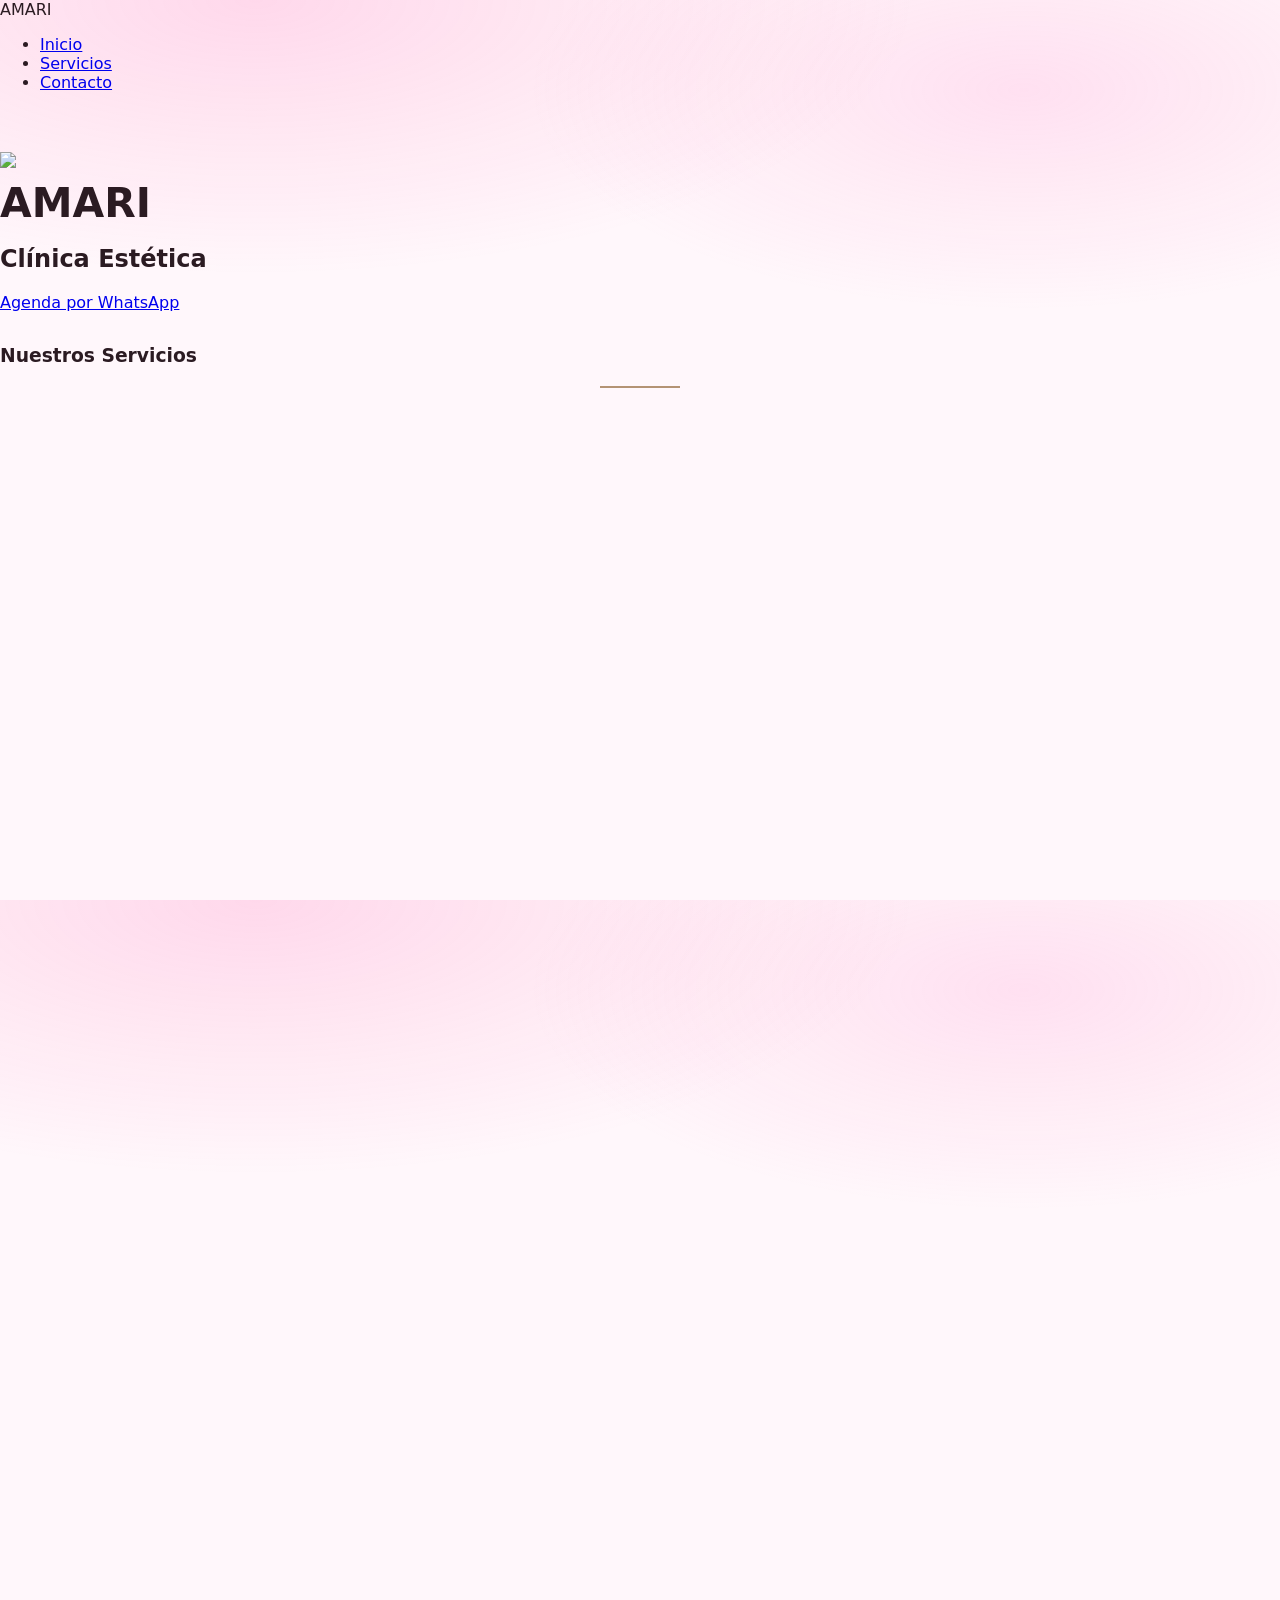
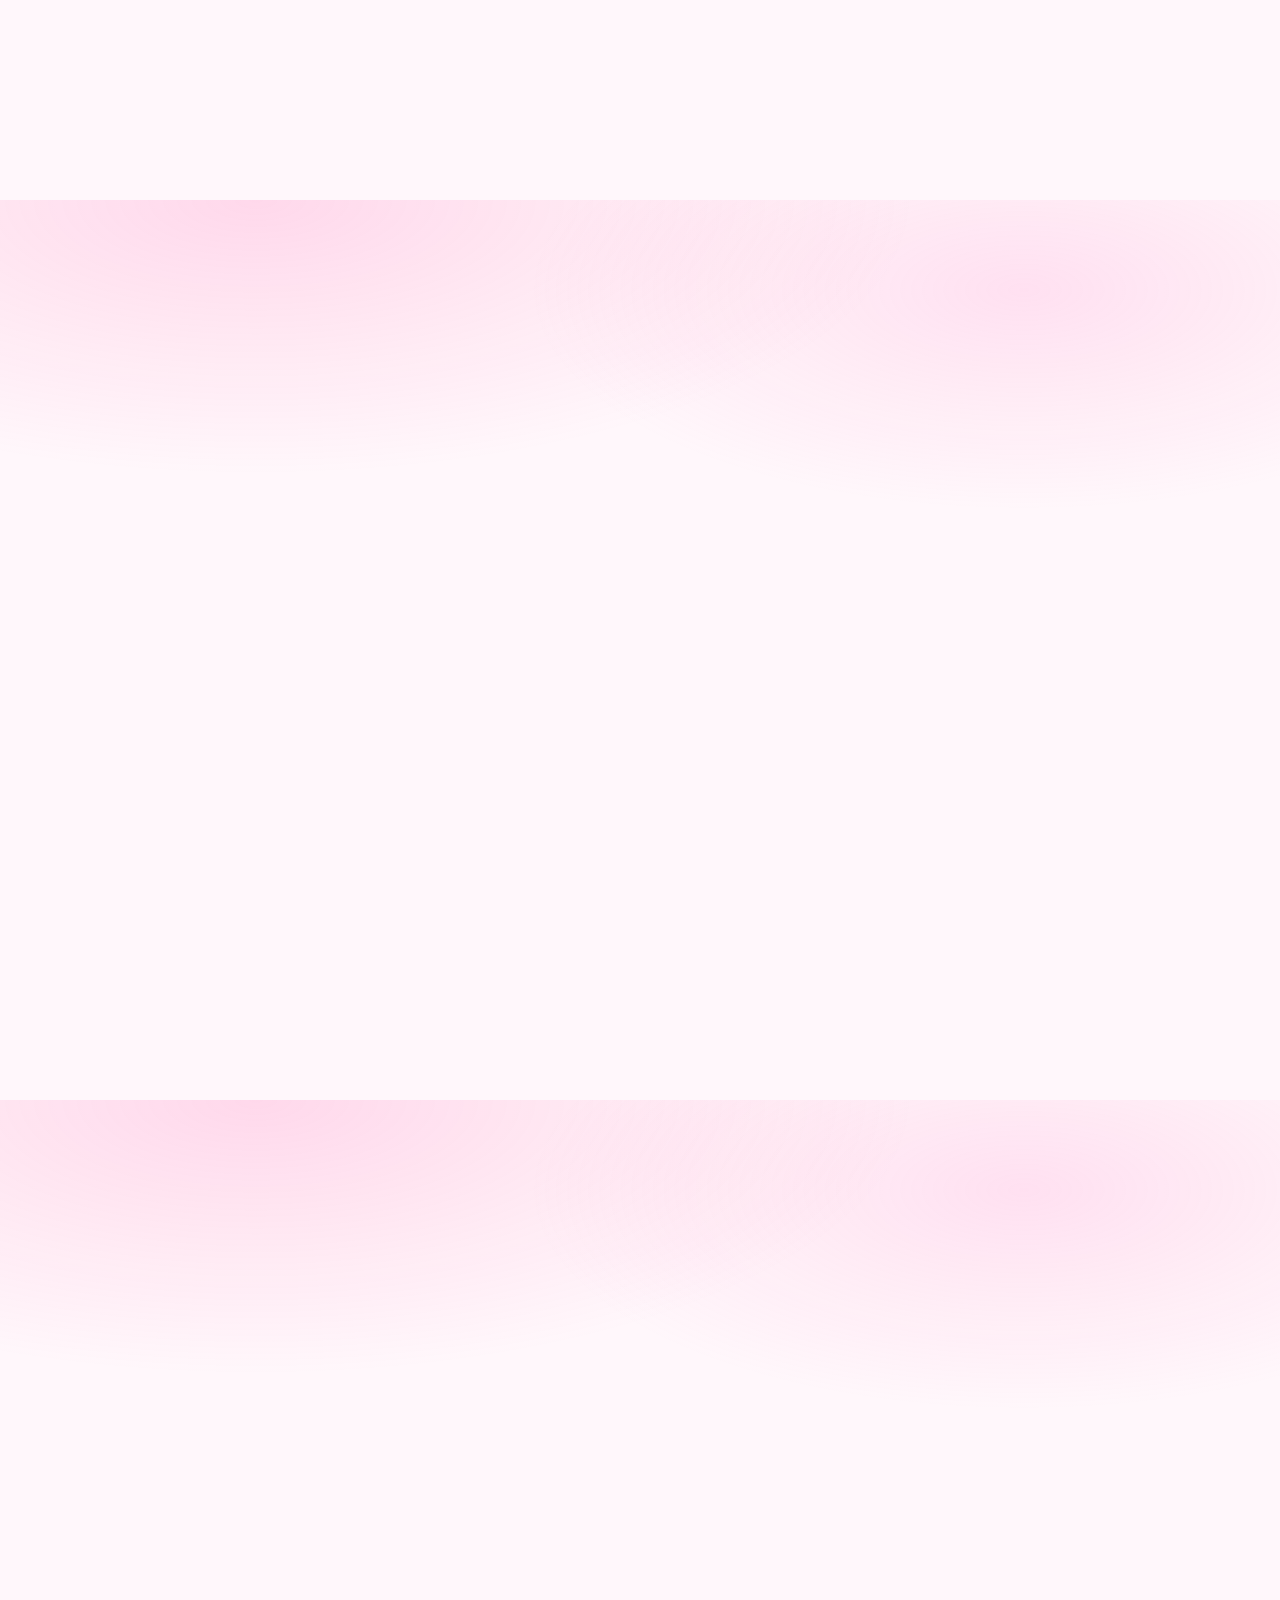
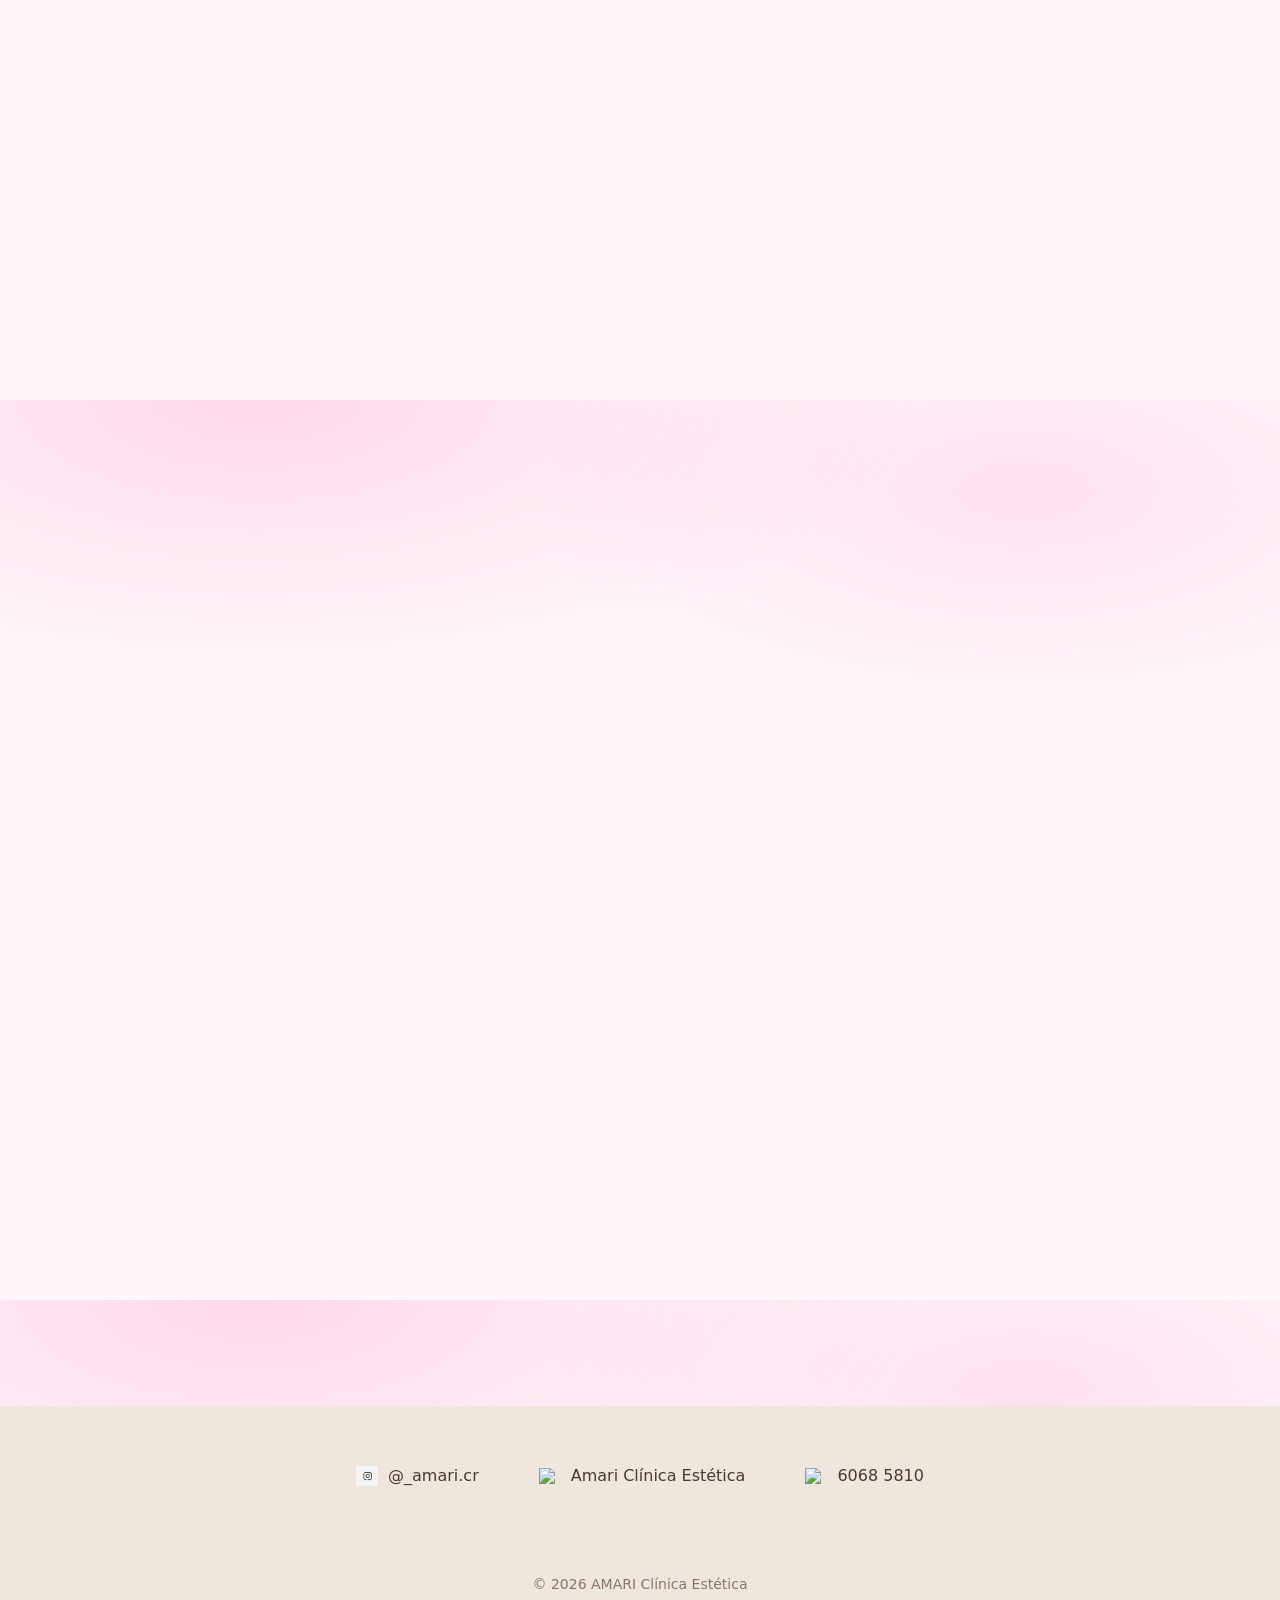
==== commit c8c14ca8: "Clean up index.html by removing excess code Removed unnecessary HTML structure and styling from inde" ====
--- a/index.html
+++ b/index.html
@@ -203,306 +203,6 @@
 </body>
 
 </html>
-</head>
-<!DOCTYPE html>
-<html lang="es">
-<head>
-
-<meta charset="UTF-8">
-<meta name="viewport" content="width=device-width, initial-scale=1.0">
-
-<title>Masajes | AMARI Clínica Estética</title>
-
-<style>
-
-body{
-margin:0;
-font-family:"Georgia", serif;
-background:#352016;
-color:#f3dfc3;
-}
-
-
-/* ENCABEZADO */
-
-.hero{
-text-align:center;
-padding:50px 20px;
-}
-
-.logo{
-font-size:38px;
-letter-spacing:4px;
-color:#d8b07a;
-}
-
-.hero h1{
-font-size:32px;
-font-weight:normal;
-}
-
-.hero p{
-max-width:600px;
-margin:auto;
-line-height:1.6;
-}
-
-
-
-/* SERVICIOS */
-
-.contenedor{
-
-display:grid;
-grid-template-columns:repeat(auto-fit,minmax(280px,1fr));
-gap:30px;
-padding:40px;
-
-}
-
-
-
-.card{
-
-background:#ead5bb;
-color:#352016;
-border-radius:25px;
-overflow:hidden;
-box-shadow:0 10px 25px rgba(0,0,0,.35);
-
-}
-
-
-
-.card img{
-
-width:100%;
-height:260px;
-object-fit:cover;
-
-}
-
-
-
-.contenido{
-
-padding:25px;
-
-}
-
-
-
-.contenido h2{
-
-color:#805536;
-font-size:24px;
-
-}
-
-
-
-.contenido p{
-
-line-height:1.6;
-
-}
-
-
-
-.beneficios{
-
-margin-top:15px;
-font-size:14px;
-
-}
-
-
-
-.boton{
-
-display:block;
-text-align:center;
-background:#a4774d;
-color:white;
-padding:14px;
-border-radius:30px;
-text-decoration:none;
-margin-top:20px;
-
-}
-
-
-
-.boton:hover{
-
-background:#8a603b;
-
-}
-
-
-
-</style>
-
-</head>
-
-
-<body>
-
-
-
-<section class="hero">
-
-<div class="logo">AMARI</div>
-
-<h1>Masajes</h1>
-
-<p>
-Tratamientos diseñados para liberar tensión,
-relajar tu cuerpo y brindarte una experiencia
-de bienestar y renovación.
-</p>
-
-</section>
-
-
-
-<section class="contenedor">
-
-
-
-<!-- SERVICIO 1 -->
-
-<div class="card">
-
-<img src="IMAGEN1.jpg">
-
-<div class="contenido">
-
-<h2>Masaje Relajante</h2>
-
-<p>
-Una experiencia creada para desconectar,
-disminuir el estrés y regalarle a tu cuerpo
-un momento de calma profunda.
-</p>
-
-
-<div class="beneficios">
-
-✨ Beneficios:
-<br>
-• Reduce tensión muscular
-<br>
-• Favorece la relajación
-<br>
-• Mejora circulación
-<br>
-• Ayuda al descanso
-
-</div>
-
-
-<a class="boton" href="https://wa.me/506TU NUMERO?text=Hola AMARI quiero agendar Masaje Relajante">
-
-Agendar por WhatsApp
-
-</a>
-
-
-</div>
-
-</div>
-
-
-
-
-
-<!-- SERVICIO 2 -->
-
-<div class="card">
-
-<img src="IMAGEN2.jpg">
-
-<div class="contenido">
-
-<h2>Masaje Descontracturante</h2>
-
-<p>
-Técnicas manuales enfocadas en liberar
-zonas de tensión acumulada y mejorar
-la sensación corporal.
-</p>
-
-
-<div class="beneficios">
-
-✨ Beneficios:
-<br>
-• Alivia contracturas
-<br>
-• Disminuye molestias musculares
-<br>
-• Mejora movilidad
-
-</div>
-
-
-<a class="boton" href="https://wa.me/506TU NUMERO?text=Hola AMARI quiero información de Masaje Descontracturante">
-
-Agendar por WhatsApp
-
-</a>
-
-</div>
-
-</div>
-
-
-
-
-
-<!-- DUPLICAR ESTA TARJETA HASTA TENER 6 SERVICIOS -->
-
-
-<div class="card">
-
-<img src="IMAGEN3.jpg">
-
-<div class="contenido">
-
-<h2>Masaje Deportivo</h2>
-
-<p>
-Ideal para personas activas que buscan
-recuperación muscular y bienestar físico.
-</p>
-
-
-<div class="beneficios">
-
-✨ Beneficios:
-<br>
-• Recuperación muscular
-<br>
-• Reduce fatiga
-<br>
-• Mejora circulación
-
-</div>
-
-
-<a class="boton" href="https://wa.me/506TU NUMERO?text=Hola AMARI quiero agendar Masaje Deportivo">
-
-Agendar por WhatsApp
-
-</a>
-
-</div>
-
-</div>
-
-
-
 </section>
 
 
